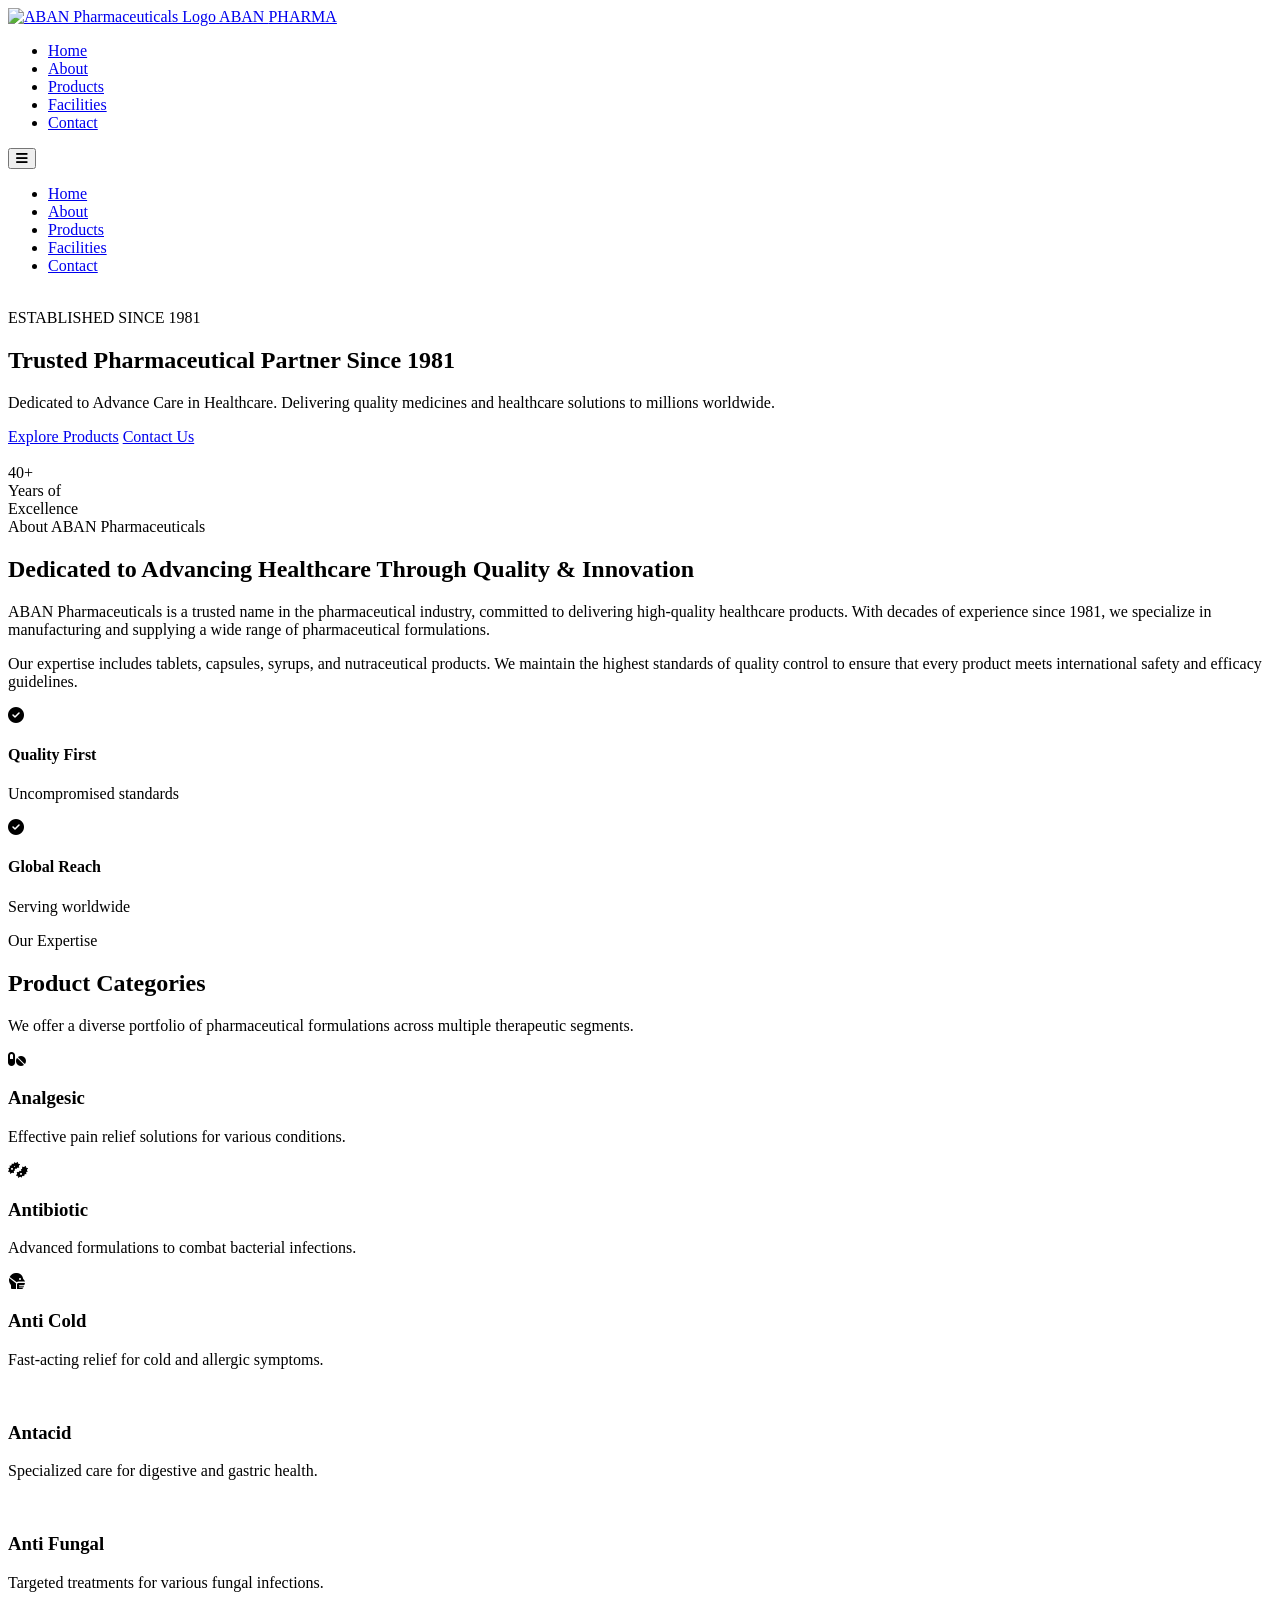
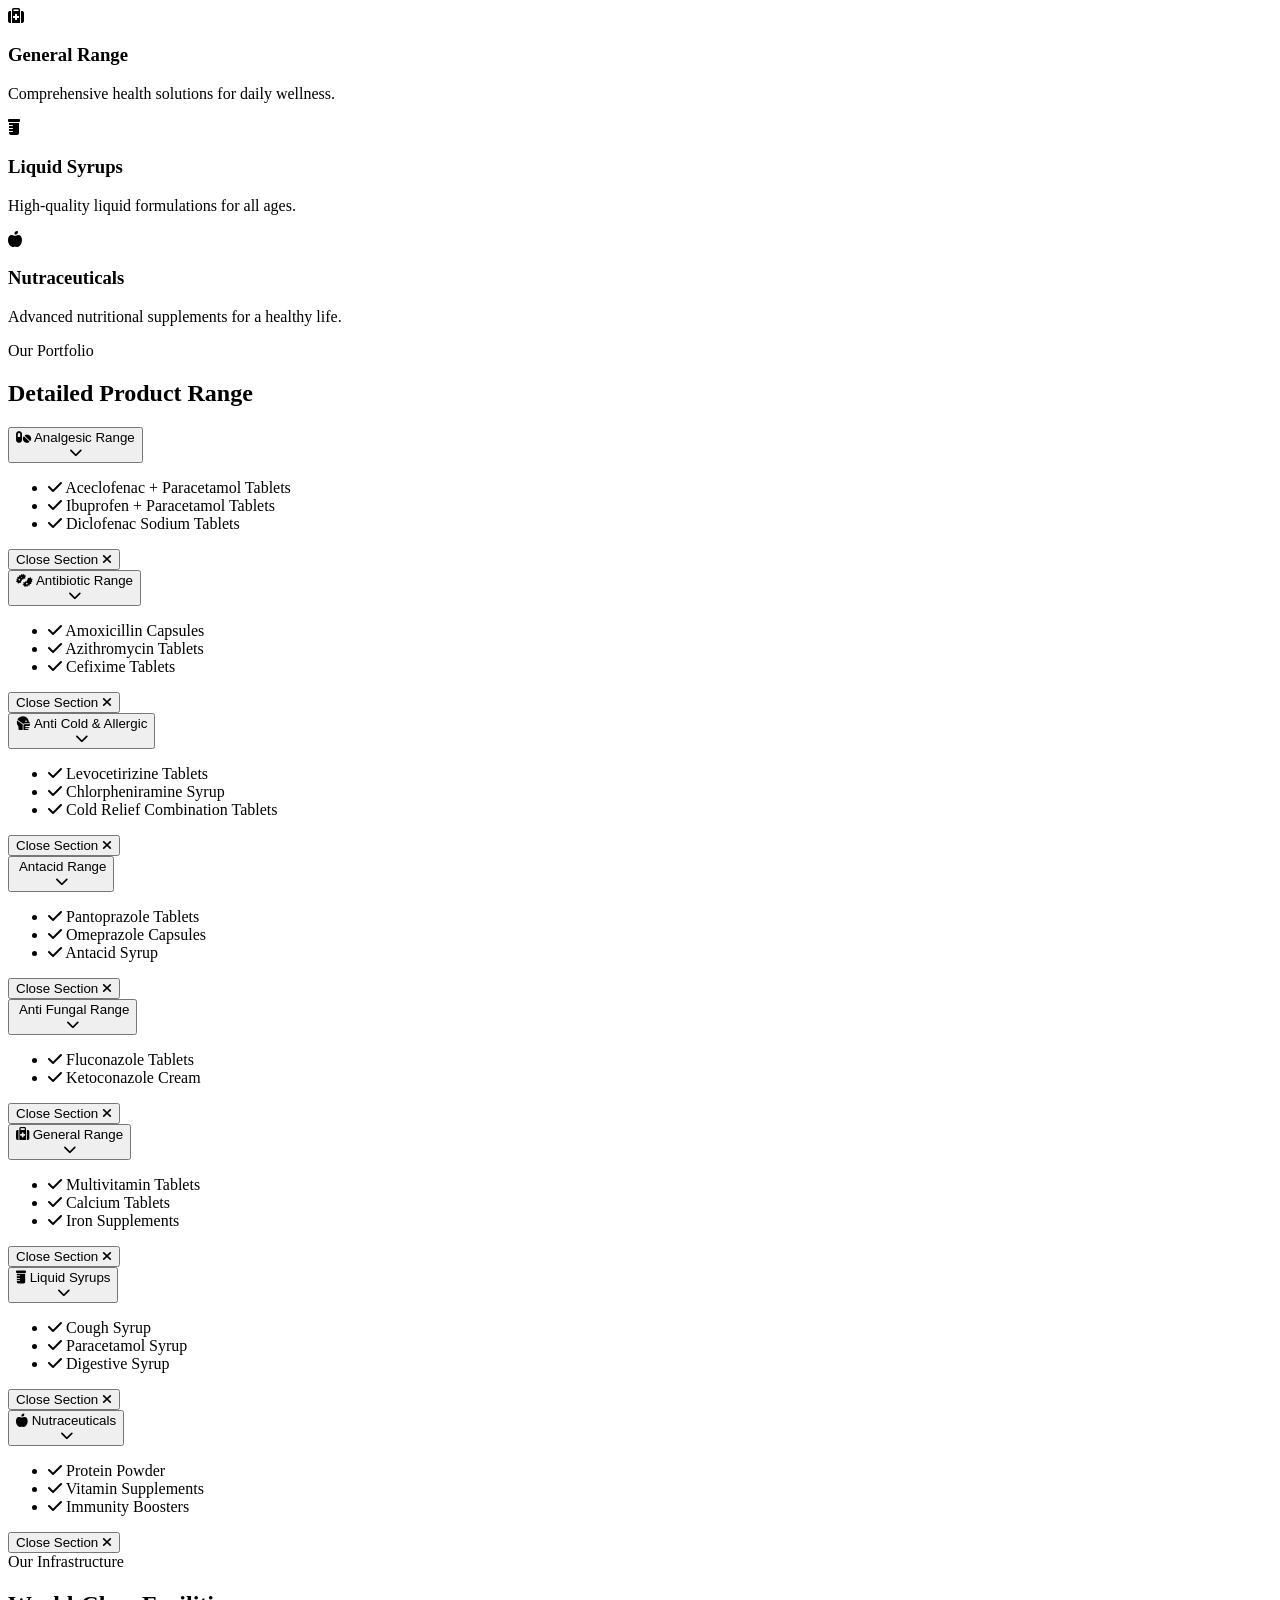
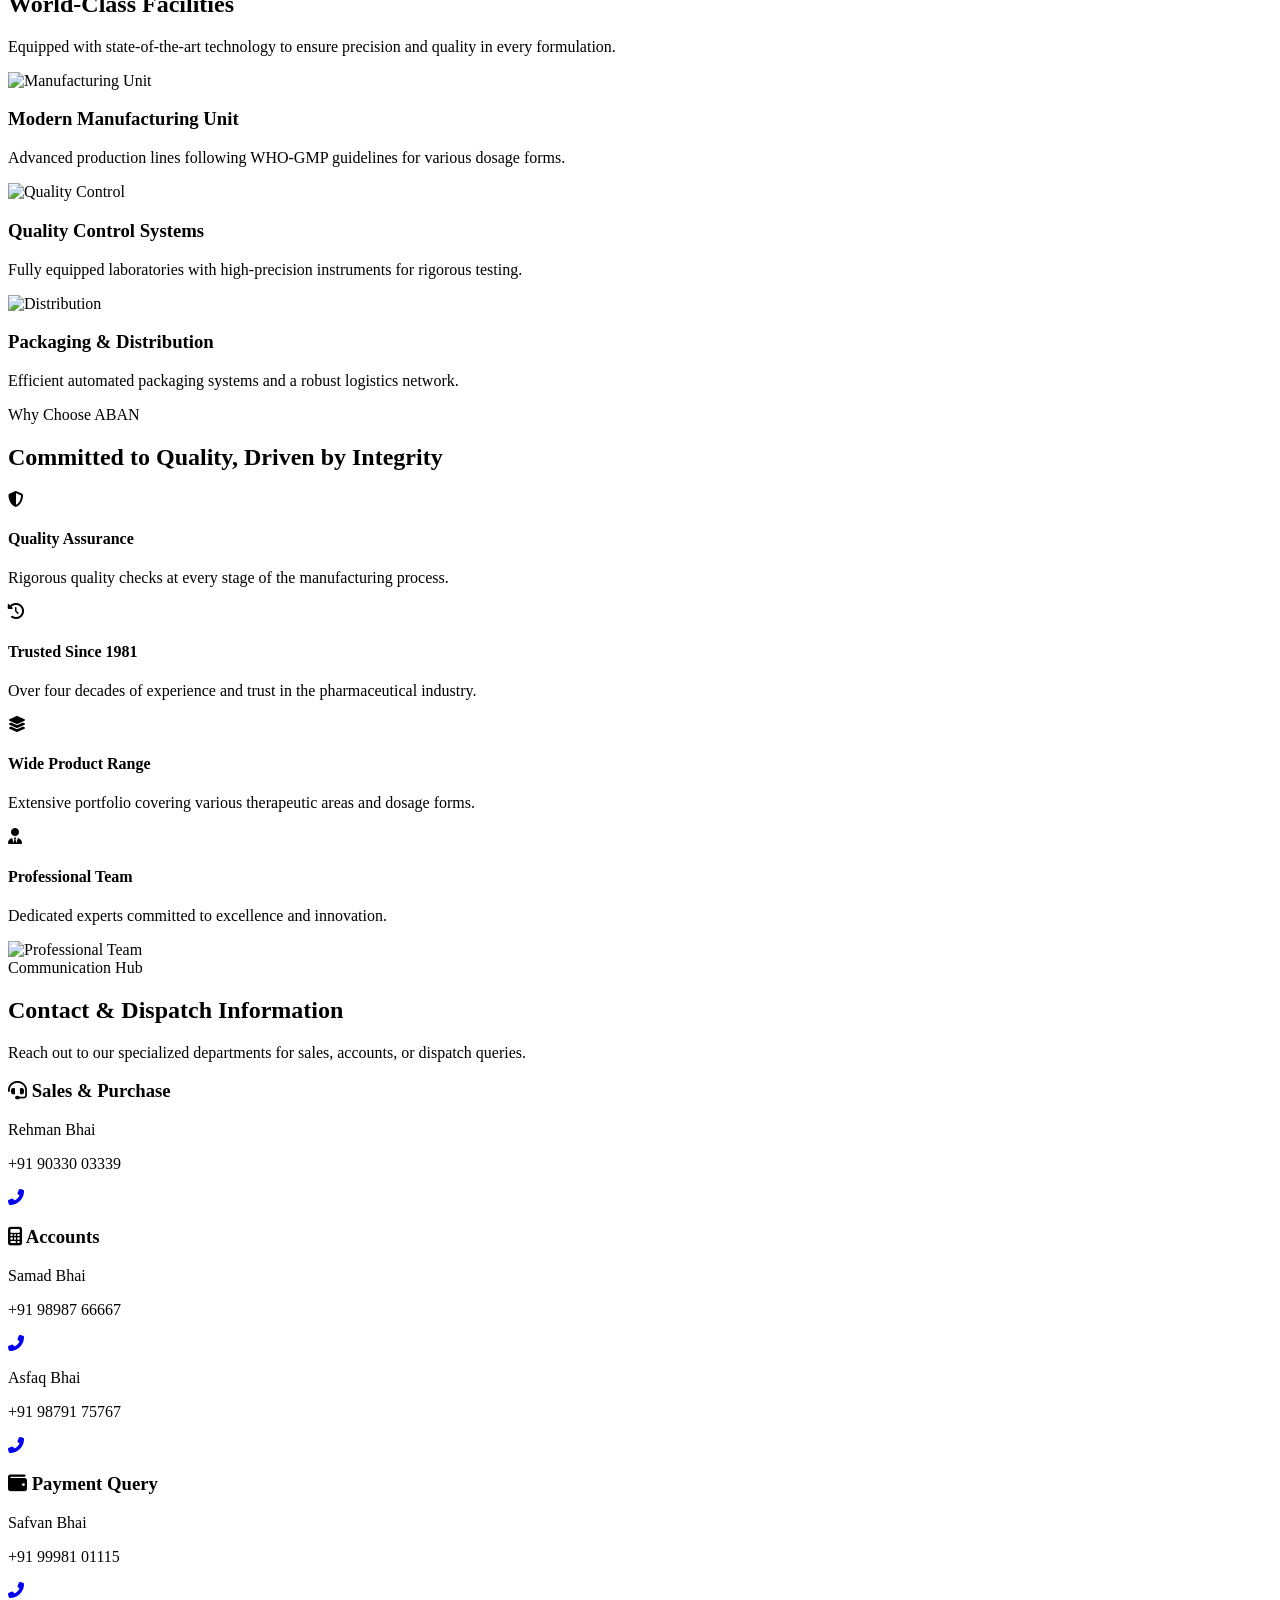
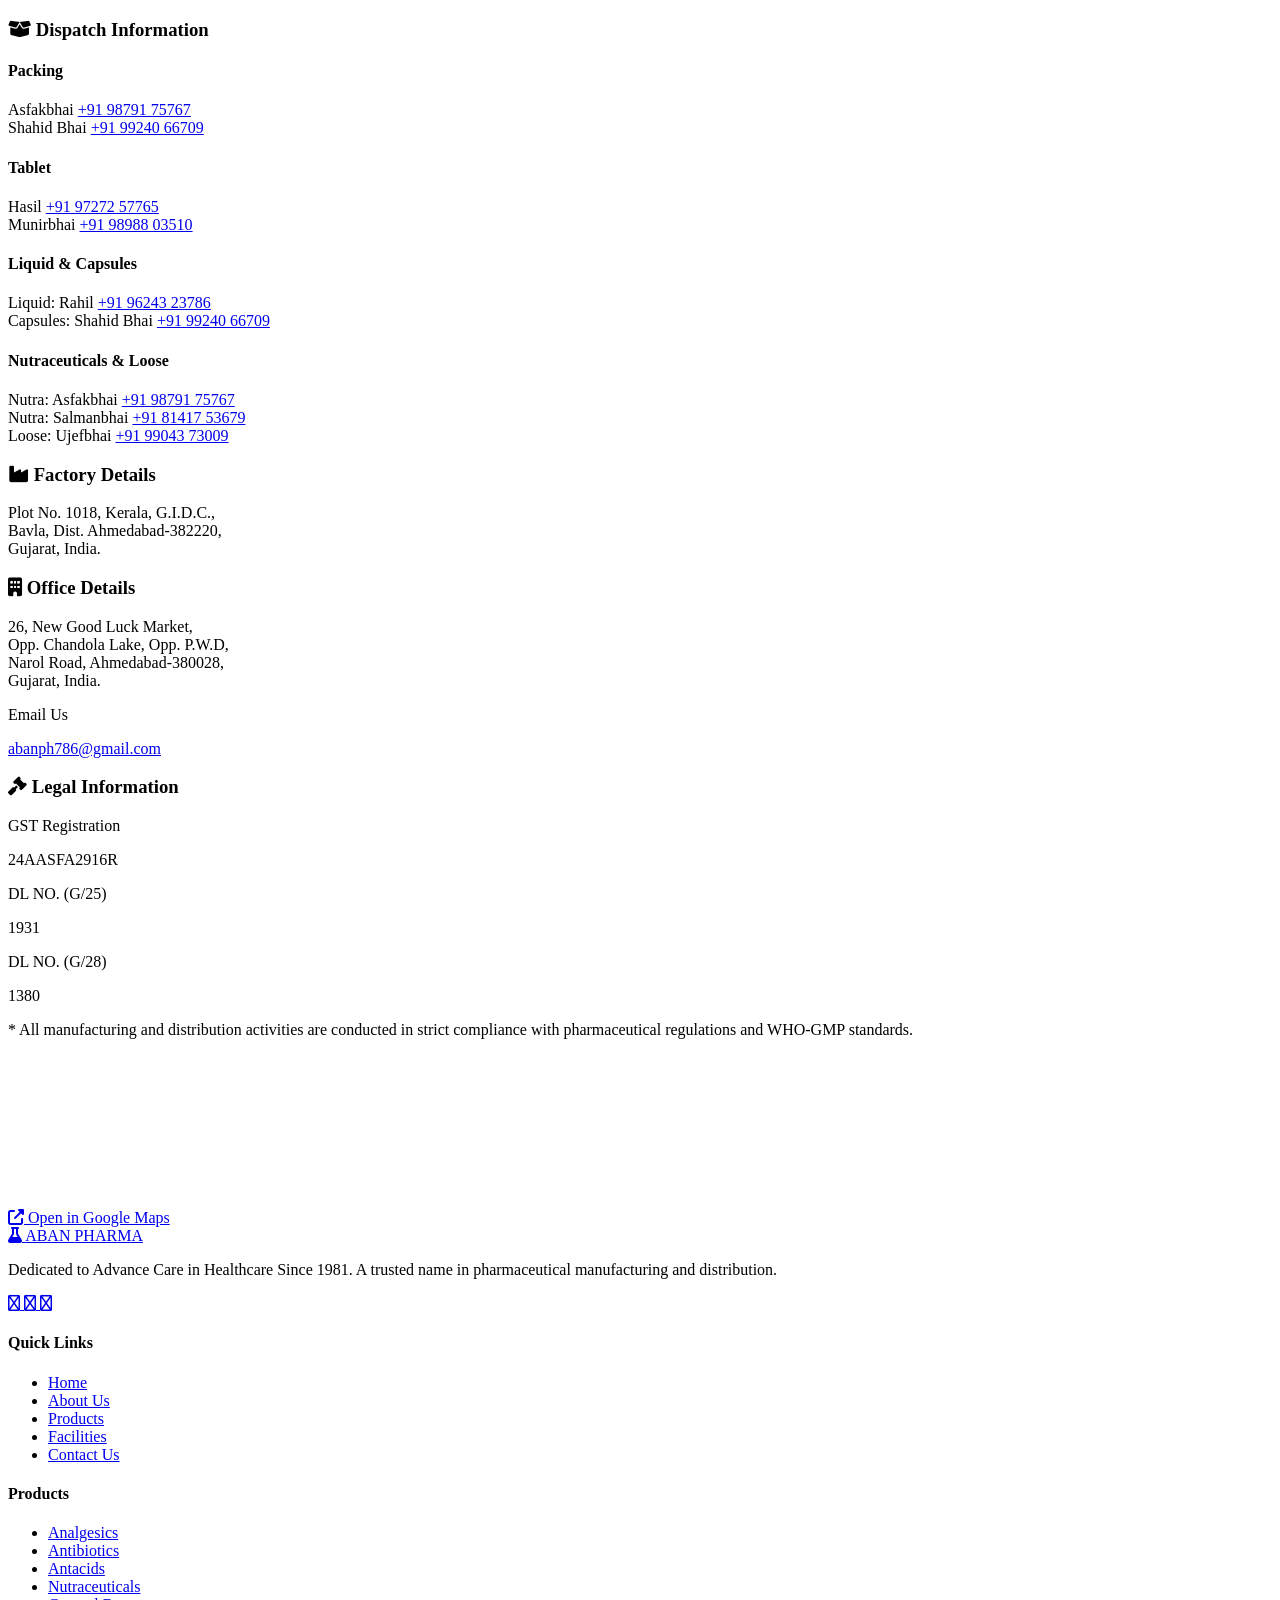
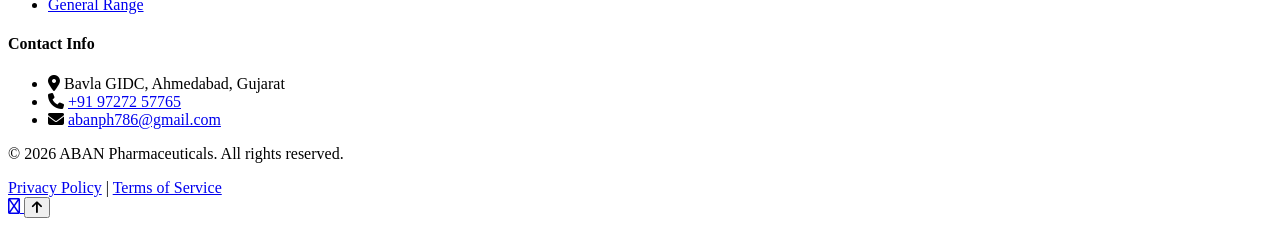
==== OneDrive/ドキュメント/Desktop/hasilweb/aban-pharma-website/index.html @ 1e100d0e "style: implement premium Amazon-style footer UI" ====
<!DOCTYPE html>
<html lang="en">
<head>
    <meta charset="UTF-8">
    <meta name="viewport" content="width=device-width, initial-scale=1.0">
    <title>ABAN Pharmaceuticals | Trusted Healthcare Partner Since 1981</title>

    <!-- Tailwind -->
    <script src="https://cdn.tailwindcss.com"></script>

    <!-- Google Fonts -->
    <link href="https://fonts.googleapis.com/css2?family=Inter:wght@300;400;500;600;700&family=Poppins:wght@300;400;500;600;700&display=swap" rel="stylesheet">

    <!-- ✅ FIXED Font Awesome (STRONG CDN) -->
    <link rel="stylesheet" href="https://cdn.jsdelivr.net/npm/@fortawesome/fontawesome-free@6.4.0/css/all.min.css">

    <!-- Custom CSS -->
    <link rel="stylesheet" href="css/style.css">

    <!-- ✅ FORCE ICON FIX -->
    <style>
        i {
            font-family: "Font Awesome 6 Free" !important;
            font-weight: 900;
        }
    </style>
</head>
<body class="bg-white text-darkText font-sans">

    <!-- NAVBAR -->
    <nav id="navbar" class="fixed top-0 left-0 w-full z-50 transition-all duration-300 py-4">
        <div class="container mx-auto px-4 md:px-6 lg:px-8 flex justify-between items-center">
            <a href="#" class="flex items-center space-x-3 group">
                <img src="images/image.png" alt="ABAN Pharmaceuticals Logo" class="h-12 w-auto logo-img logo-navbar-blend group-hover:scale-105 transition-transform duration-300">
                <span class="text-xl md:text-2xl font-bold font-heading text-primary group-hover:text-accent tracking-tight hidden sm:block transition-colors duration-300">ABAN <span class="text-accent group-hover:text-primary transition-colors duration-300">PHARMA</span></span>
            </a>

            <!-- Desktop Menu -->
            <ul class="hidden md:flex space-x-8 font-medium">
                <li><a href="#home" class="hover:text-primary transition-colors">Home</a></li>
                <li><a href="#about" class="hover:text-primary transition-colors">About</a></li>
                <li><a href="#products" class="hover:text-primary transition-colors">Products</a></li>
                <li><a href="#facilities" class="hover:text-primary transition-colors">Facilities</a></li>
                <li><a href="#contact" class="hover:text-primary transition-colors">Contact</a></li>
            </ul>

            <!-- Mobile Toggle -->
            <button id="menu-toggle" class="md:hidden text-2xl text-primary focus:outline-none">
                <i class="fas fa-bars"></i>
            </button>
        </div>

        <!-- Mobile Menu -->
        <div id="mobile-menu" class="hidden md:hidden absolute top-full left-0 w-full bg-white shadow-lg border-t border-gray-100 transition-all duration-300">
            <ul class="flex flex-col p-6 space-y-4 font-medium">
                <li><a href="#home" class="mobile-link block hover:text-primary">Home</a></li>
                <li><a href="#about" class="mobile-link block hover:text-primary">About</a></li>
                <li><a href="#products" class="mobile-link block hover:text-primary">Products</a></li>
                <li><a href="#facilities" class="mobile-link block hover:text-primary">Facilities</a></li>
                <li><a href="#contact" class="mobile-link block hover:text-primary">Contact</a></li>
            </ul>
        </div>
    </nav>

    <!-- HERO SECTION -->
    <section id="home" class="relative min-h-screen flex items-center pt-20 overflow-hidden bg-primary">
        <!-- Hero Background with Overlay -->
        <div class="absolute inset-0 z-0">
            <img src="https://images.pexels.com/photos/3938022/pexels-photo-3938022.jpeg?auto=compress&cs=tinysrgb&w=1600" alt="" aria-hidden="true" class="w-full h-full object-cover">
            <div class="absolute inset-0 bg-primary/80 mix-blend-multiply"></div>
        </div>
        
        <div class="container mx-auto px-4 md:px-6 lg:px-8 relative z-10 text-white">
            <div class="max-w-3xl animate-fade-in-up">
                <span class="inline-block px-4 py-1 rounded-full bg-accent/20 border border-accent/30 text-accent font-semibold text-sm mb-6 tracking-wide">ESTABLISHED SINCE 1981</span>
                <h1 class="text-4xl md:text-6xl lg:text-7xl font-bold font-heading mb-6 leading-tight">
                    Trusted Pharmaceutical Partner <span class="text-accent">Since 1981</span>
                </h1>
                <p class="text-lg md:text-xl text-white/90 mb-10 max-w-2xl leading-relaxed">
                    Dedicated to Advance Care in Healthcare. Delivering quality medicines and healthcare solutions to millions worldwide.
                </p>
                <div class="flex flex-col sm:flex-row gap-4">
                    <a href="#products" class="bg-accent hover:bg-orange-600 text-white px-8 py-4 rounded-xl font-bold text-center transition-all shadow-lg hover:-translate-y-1">Explore Products</a>
                    <a href="#contact" class="bg-white/10 hover:bg-white/20 backdrop-blur-md border border-white/30 text-white px-8 py-4 rounded-xl font-bold text-center transition-all">Contact Us</a>
                </div>
            </div>
        </div>

        <!-- Decorative elements -->
        <div class="absolute bottom-0 right-0 w-64 h-64 bg-accent/10 blur-3xl rounded-full -mr-32 -mb-32"></div>
    </section>

    <!-- ABOUT SECTION -->
    <section id="about" class="py-24 bg-white">
        <div class="container mx-auto px-4 md:px-6 lg:px-8">
            <div class="grid lg:grid-cols-2 gap-16 items-center">
                <div class="relative">
                    <div class="rounded-2xl overflow-hidden shadow-2xl relative z-10 bg-secondary/50">
                        <img src="https://images.pexels.com/photos/3184418/pexels-photo-3184418.jpeg?auto=compress&cs=tinysrgb&w=1000" alt="" aria-hidden="true" class="w-full h-auto min-h-[400px] object-cover">
                    </div>
                    <div class="absolute -bottom-6 -right-6 w-32 h-32 bg-secondary rounded-2xl -z-0"></div>
                    <div class="absolute -top-6 -left-6 w-48 h-48 bg-primary/5 rounded-2xl -z-0"></div>
                    
                    <div class="absolute bottom-8 left-8 bg-white p-6 rounded-xl shadow-xl z-20 hidden md:block border border-gray-100">
                        <div class="flex items-center space-x-4">
                            <div class="text-4xl font-bold text-primary">40+</div>
                            <div class="text-sm text-gray-500 font-medium leading-tight">Years of<br>Excellence</div>
                        </div>
                    </div>
                </div>
                
                <div class="space-y-6">
                    <span class="text-primary font-bold tracking-widest text-sm uppercase">About ABAN Pharmaceuticals</span>
                    <h2 class="text-3xl md:text-4xl font-bold font-heading text-darkText leading-tight">
                        Dedicated to Advancing Healthcare Through Quality & Innovation
                    </h2>
                    <p class="text-gray-600 leading-relaxed text-lg">
                        ABAN Pharmaceuticals is a trusted name in the pharmaceutical industry, committed to delivering high-quality healthcare products. With decades of experience since 1981, we specialize in manufacturing and supplying a wide range of pharmaceutical formulations.
                    </p>
                    <p class="text-gray-600 leading-relaxed text-lg">
                        Our expertise includes tablets, capsules, syrups, and nutraceutical products. We maintain the highest standards of quality control to ensure that every product meets international safety and efficacy guidelines.
                    </p>
                    
                    <div class="grid grid-cols-2 gap-6 pt-6">
                        <div class="flex items-start space-x-3">
                            <div class="text-primary mt-1"><i class="fas fa-check-circle"></i></div>
                            <div>
                                <h4 class="font-bold text-darkText">Quality First</h4>
                                <p class="text-sm text-gray-500">Uncompromised standards</p>
                            </div>
                        </div>
                        <div class="flex items-start space-x-3">
                            <div class="text-primary mt-1"><i class="fas fa-check-circle"></i></div>
                            <div>
                                <h4 class="font-bold text-darkText">Global Reach</h4>
                                <p class="text-sm text-gray-500">Serving worldwide</p>
                            </div>
                        </div>
                    </div>
                </div>
            </div>
        </div>
    </section>

    <!-- PRODUCT CATEGORIES SECTION -->
    <section id="products" class="py-24 bg-secondary/30">
        <div class="container mx-auto px-4 md:px-6 lg:px-8">
            <div class="text-center max-w-3xl mx-auto mb-16">
                <span class="text-primary font-bold tracking-widest text-sm uppercase">Our Expertise</span>
                <h2 class="text-3xl md:text-4xl font-bold font-heading text-darkText mt-3 mb-6">Product Categories</h2>
                <p class="text-gray-600">We offer a diverse portfolio of pharmaceutical formulations across multiple therapeutic segments.</p>
            </div>

            <div class="grid grid-cols-1 sm:grid-cols-2 lg:grid-cols-4 gap-8">
                <!-- Category Cards -->
                <div class="category-card group bg-white p-8 rounded-2xl shadow-soft hover:shadow-hover transition-all duration-300 border border-gray-100 text-center">
                    <div class="w-16 h-16 bg-secondary text-primary rounded-xl flex items-center justify-center text-2xl mb-6 mx-auto group-hover:bg-primary group-hover:text-white transition-all duration-300">
                        <i class="fas fa-pills"></i>
                    </div>
                    <h3 class="text-xl font-bold mb-3">Analgesic</h3>
                    <p class="text-gray-500 text-sm leading-relaxed">Effective pain relief solutions for various conditions.</p>
                </div>

                <div class="category-card group bg-white p-8 rounded-2xl shadow-soft hover:shadow-hover transition-all duration-300 border border-gray-100 text-center">
                    <div class="w-16 h-16 bg-secondary text-primary rounded-xl flex items-center justify-center text-2xl mb-6 mx-auto group-hover:bg-primary group-hover:text-white transition-all duration-300">
                        <i class="fas fa-bacteria"></i>
                    </div>
                    <h3 class="text-xl font-bold mb-3">Antibiotic</h3>
                    <p class="text-gray-500 text-sm leading-relaxed">Advanced formulations to combat bacterial infections.</p>
                </div>

                <div class="category-card group bg-white p-8 rounded-2xl shadow-soft hover:shadow-hover transition-all duration-300 border border-gray-100 text-center">
                    <div class="w-16 h-16 bg-secondary text-primary rounded-xl flex items-center justify-center text-2xl mb-6 mx-auto group-hover:bg-primary group-hover:text-white transition-all duration-300">
                        <i class="fas fa-head-side-mask"></i>
                    </div>
                    <h3 class="text-xl font-bold mb-3">Anti Cold</h3>
                    <p class="text-gray-500 text-sm leading-relaxed">Fast-acting relief for cold and allergic symptoms.</p>
                </div>

                <div class="category-card group bg-white p-8 rounded-2xl shadow-soft hover:shadow-hover transition-all duration-300 border border-gray-100 text-center">
                    <div class="w-16 h-16 bg-secondary text-primary rounded-xl flex items-center justify-center text-2xl mb-6 mx-auto group-hover:bg-primary group-hover:text-white transition-all duration-300">
                        <i class="fas fa-stomach"></i>
                    </div>
                    <h3 class="text-xl font-bold mb-3">Antacid</h3>
                    <p class="text-gray-500 text-sm leading-relaxed">Specialized care for digestive and gastric health.</p>
                </div>

                <div class="category-card group bg-white p-8 rounded-2xl shadow-soft hover:shadow-hover transition-all duration-300 border border-gray-100 text-center">
                    <div class="w-16 h-16 bg-secondary text-primary rounded-xl flex items-center justify-center text-2xl mb-6 mx-auto group-hover:bg-primary group-hover:text-white transition-all duration-300">
                        <i class="fas fa-microbe"></i>
                    </div>
                    <h3 class="text-xl font-bold mb-3">Anti Fungal</h3>
                    <p class="text-gray-500 text-sm leading-relaxed">Targeted treatments for various fungal infections.</p>
                </div>

                <div class="category-card group bg-white p-8 rounded-2xl shadow-soft hover:shadow-hover transition-all duration-300 border border-gray-100 text-center">
                    <div class="w-16 h-16 bg-secondary text-primary rounded-xl flex items-center justify-center text-2xl mb-6 mx-auto group-hover:bg-primary group-hover:text-white transition-all duration-300">
                        <i class="fas fa-medkit"></i>
                    </div>
                    <h3 class="text-xl font-bold mb-3">General Range</h3>
                    <p class="text-gray-500 text-sm leading-relaxed">Comprehensive health solutions for daily wellness.</p>
                </div>

                <div class="category-card group bg-white p-8 rounded-2xl shadow-soft hover:shadow-hover transition-all duration-300 border border-gray-100 text-center">
                    <div class="w-16 h-16 bg-secondary text-primary rounded-xl flex items-center justify-center text-2xl mb-6 mx-auto group-hover:bg-primary group-hover:text-white transition-all duration-300">
                        <i class="fas fa-prescription-bottle"></i>
                    </div>
                    <h3 class="text-xl font-bold mb-3">Liquid Syrups</h3>
                    <p class="text-gray-500 text-sm leading-relaxed">High-quality liquid formulations for all ages.</p>
                </div>

                <div class="category-card group bg-white p-8 rounded-2xl shadow-soft hover:shadow-hover transition-all duration-300 border border-gray-100 text-center">
                    <div class="w-16 h-16 bg-secondary text-primary rounded-xl flex items-center justify-center text-2xl mb-6 mx-auto group-hover:bg-primary group-hover:text-white transition-all duration-300">
                        <i class="fas fa-apple-whole"></i>
                    </div>
                    <h3 class="text-xl font-bold mb-3">Nutraceuticals</h3>
                    <p class="text-gray-500 text-sm leading-relaxed">Advanced nutritional supplements for a healthy life.</p>
                </div>
            </div>
        </div>
    </section>

    <!-- DETAILED PRODUCTS SECTION -->
    <section class="py-24 bg-white">
        <div class="container mx-auto px-4 md:px-6 lg:px-8">
            <div class="text-center max-w-3xl mx-auto mb-16">
                <span class="text-primary font-bold tracking-widest text-sm uppercase">Our Portfolio</span>
                <h2 class="text-3xl md:text-4xl font-bold font-heading text-darkText mt-3 mb-6">Detailed Product Range</h2>
            </div>

            <div class="max-w-4xl mx-auto">
                <div class="space-y-4">
                    <!-- Accordion Item 1 -->
                    <div class="accordion-item border border-gray-100 rounded-2xl overflow-hidden shadow-soft">
                        <button class="accordion-header w-full flex items-center justify-between p-6 text-left bg-white hover:bg-secondary/20 transition-all focus:outline-none">
                            <div class="flex items-center space-x-4">
                                <span class="w-10 h-10 bg-primary/10 text-primary rounded-lg flex items-center justify-center"><i class="fas fa-pills"></i></span>
                                <span class="text-lg font-bold">Analgesic Range</span>
                            </div>
                            <i class="fas fa-chevron-down text-gray-400 transition-transform duration-300"></i>
                        </button>
                        <div class="accordion-content p-6 bg-gray-50 border-t border-gray-100">
                            <ul class="grid md:grid-cols-2 gap-4">
                                <li class="flex items-center space-x-3 p-3 bg-white rounded-xl shadow-sm"><i class="fas fa-check text-accent"></i> <span>Aceclofenac + Paracetamol Tablets</span></li>
                                <li class="flex items-center space-x-3 p-3 bg-white rounded-xl shadow-sm"><i class="fas fa-check text-accent"></i> <span>Ibuprofen + Paracetamol Tablets</span></li>
                                <li class="flex items-center space-x-3 p-3 bg-white rounded-xl shadow-sm"><i class="fas fa-check text-accent"></i> <span>Diclofenac Sodium Tablets</span></li>
                            </ul>
                            <div class="flex justify-end mt-6">
                                <button class="accordion-close text-xs font-bold uppercase tracking-widest text-primary hover:text-accent flex items-center transition-colors">
                                    Close Section <i class="fas fa-times ml-2"></i>
                                </button>
                            </div>
                        </div>
                    </div>

                    <!-- Accordion Item 2 -->
                    <div class="accordion-item border border-gray-100 rounded-2xl overflow-hidden shadow-soft">
                        <button class="accordion-header w-full flex items-center justify-between p-6 text-left bg-white hover:bg-secondary/20 transition-all focus:outline-none">
                            <div class="flex items-center space-x-4">
                                <span class="w-10 h-10 bg-primary/10 text-primary rounded-lg flex items-center justify-center"><i class="fas fa-bacteria"></i></span>
                                <span class="text-lg font-bold">Antibiotic Range</span>
                            </div>
                            <i class="fas fa-chevron-down text-gray-400 transition-transform duration-300"></i>
                        </button>
                        <div class="accordion-content p-6 bg-gray-50 border-t border-gray-100">
                            <ul class="grid md:grid-cols-2 gap-4">
                                <li class="flex items-center space-x-3 p-3 bg-white rounded-xl shadow-sm"><i class="fas fa-check text-accent"></i> <span>Amoxicillin Capsules</span></li>
                                <li class="flex items-center space-x-3 p-3 bg-white rounded-xl shadow-sm"><i class="fas fa-check text-accent"></i> <span>Azithromycin Tablets</span></li>
                                <li class="flex items-center space-x-3 p-3 bg-white rounded-xl shadow-sm"><i class="fas fa-check text-accent"></i> <span>Cefixime Tablets</span></li>
                            </ul>
                            <div class="flex justify-end mt-6">
                                <button class="accordion-close text-xs font-bold uppercase tracking-widest text-primary hover:text-accent flex items-center transition-colors">
                                    Close Section <i class="fas fa-times ml-2"></i>
                                </button>
                            </div>
                        </div>
                    </div>

                    <!-- Accordion Item 3 -->
                    <div class="accordion-item border border-gray-100 rounded-2xl overflow-hidden shadow-soft">
                        <button class="accordion-header w-full flex items-center justify-between p-6 text-left bg-white hover:bg-secondary/20 transition-all focus:outline-none">
                            <div class="flex items-center space-x-4">
                                <span class="w-10 h-10 bg-primary/10 text-primary rounded-lg flex items-center justify-center"><i class="fas fa-head-side-mask"></i></span>
                                <span class="text-lg font-bold">Anti Cold & Allergic</span>
                            </div>
                            <i class="fas fa-chevron-down text-gray-400 transition-transform duration-300"></i>
                        </button>
                        <div class="accordion-content p-6 bg-gray-50 border-t border-gray-100">
                            <ul class="grid md:grid-cols-2 gap-4">
                                <li class="flex items-center space-x-3 p-3 bg-white rounded-xl shadow-sm"><i class="fas fa-check text-accent"></i> <span>Levocetirizine Tablets</span></li>
                                <li class="flex items-center space-x-3 p-3 bg-white rounded-xl shadow-sm"><i class="fas fa-check text-accent"></i> <span>Chlorpheniramine Syrup</span></li>
                                <li class="flex items-center space-x-3 p-3 bg-white rounded-xl shadow-sm"><i class="fas fa-check text-accent"></i> <span>Cold Relief Combination Tablets</span></li>
                            </ul>
                            <div class="flex justify-end mt-6">
                                <button class="accordion-close text-xs font-bold uppercase tracking-widest text-primary hover:text-accent flex items-center transition-colors">
                                    Close Section <i class="fas fa-times ml-2"></i>
                                </button>
                            </div>
                        </div>
                    </div>

                    <!-- Accordion Item 4 -->
                    <div class="accordion-item border border-gray-100 rounded-2xl overflow-hidden shadow-soft">
                        <button class="accordion-header w-full flex items-center justify-between p-6 text-left bg-white hover:bg-secondary/20 transition-all focus:outline-none">
                            <div class="flex items-center space-x-4">
                                <span class="w-10 h-10 bg-primary/10 text-primary rounded-lg flex items-center justify-center"><i class="fas fa-stomach"></i></span>
                                <span class="text-lg font-bold">Antacid Range</span>
                            </div>
                            <i class="fas fa-chevron-down text-gray-400 transition-transform duration-300"></i>
                        </button>
                        <div class="accordion-content p-6 bg-gray-50 border-t border-gray-100">
                            <ul class="grid md:grid-cols-2 gap-4">
                                <li class="flex items-center space-x-3 p-3 bg-white rounded-xl shadow-sm"><i class="fas fa-check text-accent"></i> <span>Pantoprazole Tablets</span></li>
                                <li class="flex items-center space-x-3 p-3 bg-white rounded-xl shadow-sm"><i class="fas fa-check text-accent"></i> <span>Omeprazole Capsules</span></li>
                                <li class="flex items-center space-x-3 p-3 bg-white rounded-xl shadow-sm"><i class="fas fa-check text-accent"></i> <span>Antacid Syrup</span></li>
                            </ul>
                            <div class="flex justify-end mt-6">
                                <button class="accordion-close text-xs font-bold uppercase tracking-widest text-primary hover:text-accent flex items-center transition-colors">
                                    Close Section <i class="fas fa-times ml-2"></i>
                                </button>
                            </div>
                        </div>
                    </div>

                    <!-- Accordion Item 5 -->
                    <div class="accordion-item border border-gray-100 rounded-2xl overflow-hidden shadow-soft">
                        <button class="accordion-header w-full flex items-center justify-between p-6 text-left bg-white hover:bg-secondary/20 transition-all focus:outline-none">
                            <div class="flex items-center space-x-4">
                                <span class="w-10 h-10 bg-primary/10 text-primary rounded-lg flex items-center justify-center"><i class="fas fa-microbe"></i></span>
                                <span class="text-lg font-bold">Anti Fungal Range</span>
                            </div>
                            <i class="fas fa-chevron-down text-gray-400 transition-transform duration-300"></i>
                        </button>
                        <div class="accordion-content p-6 bg-gray-50 border-t border-gray-100">
                            <ul class="grid md:grid-cols-2 gap-4">
                                <li class="flex items-center space-x-3 p-3 bg-white rounded-xl shadow-sm"><i class="fas fa-check text-accent"></i> <span>Fluconazole Tablets</span></li>
                                <li class="flex items-center space-x-3 p-3 bg-white rounded-xl shadow-sm"><i class="fas fa-check text-accent"></i> <span>Ketoconazole Cream</span></li>
                            </ul>
                            <div class="flex justify-end mt-6">
                                <button class="accordion-close text-xs font-bold uppercase tracking-widest text-primary hover:text-accent flex items-center transition-colors">
                                    Close Section <i class="fas fa-times ml-2"></i>
                                </button>
                            </div>
                        </div>
                    </div>

                    <!-- Accordion Item 6 -->
                    <div class="accordion-item border border-gray-100 rounded-2xl overflow-hidden shadow-soft">
                        <button class="accordion-header w-full flex items-center justify-between p-6 text-left bg-white hover:bg-secondary/20 transition-all focus:outline-none">
                            <div class="flex items-center space-x-4">
                                <span class="w-10 h-10 bg-primary/10 text-primary rounded-lg flex items-center justify-center"><i class="fas fa-medkit"></i></span>
                                <span class="text-lg font-bold">General Range</span>
                            </div>
                            <i class="fas fa-chevron-down text-gray-400 transition-transform duration-300"></i>
                        </button>
                        <div class="accordion-content p-6 bg-gray-50 border-t border-gray-100">
                            <ul class="grid md:grid-cols-2 gap-4">
                                <li class="flex items-center space-x-3 p-3 bg-white rounded-xl shadow-sm"><i class="fas fa-check text-accent"></i> <span>Multivitamin Tablets</span></li>
                                <li class="flex items-center space-x-3 p-3 bg-white rounded-xl shadow-sm"><i class="fas fa-check text-accent"></i> <span>Calcium Tablets</span></li>
                                <li class="flex items-center space-x-3 p-3 bg-white rounded-xl shadow-sm"><i class="fas fa-check text-accent"></i> <span>Iron Supplements</span></li>
                            </ul>
                            <div class="flex justify-end mt-6">
                                <button class="accordion-close text-xs font-bold uppercase tracking-widest text-primary hover:text-accent flex items-center transition-colors">
                                    Close Section <i class="fas fa-times ml-2"></i>
                                </button>
                            </div>
                        </div>
                    </div>

                    <!-- Accordion Item 7 -->
                    <div class="accordion-item border border-gray-100 rounded-2xl overflow-hidden shadow-soft">
                        <button class="accordion-header w-full flex items-center justify-between p-6 text-left bg-white hover:bg-secondary/20 transition-all focus:outline-none">
                            <div class="flex items-center space-x-4">
                                <span class="w-10 h-10 bg-primary/10 text-primary rounded-lg flex items-center justify-center"><i class="fas fa-prescription-bottle"></i></span>
                                <span class="text-lg font-bold">Liquid Syrups</span>
                            </div>
                            <i class="fas fa-chevron-down text-gray-400 transition-transform duration-300"></i>
                        </button>
                        <div class="accordion-content p-6 bg-gray-50 border-t border-gray-100">
                            <ul class="grid md:grid-cols-2 gap-4">
                                <li class="flex items-center space-x-3 p-3 bg-white rounded-xl shadow-sm"><i class="fas fa-check text-accent"></i> <span>Cough Syrup</span></li>
                                <li class="flex items-center space-x-3 p-3 bg-white rounded-xl shadow-sm"><i class="fas fa-check text-accent"></i> <span>Paracetamol Syrup</span></li>
                                <li class="flex items-center space-x-3 p-3 bg-white rounded-xl shadow-sm"><i class="fas fa-check text-accent"></i> <span>Digestive Syrup</span></li>
                            </ul>
                            <div class="flex justify-end mt-6">
                                <button class="accordion-close text-xs font-bold uppercase tracking-widest text-primary hover:text-accent flex items-center transition-colors">
                                    Close Section <i class="fas fa-times ml-2"></i>
                                </button>
                            </div>
                        </div>
                    </div>

                    <!-- Accordion Item 8 -->
                    <div class="accordion-item border border-gray-100 rounded-2xl overflow-hidden shadow-soft">
                        <button class="accordion-header w-full flex items-center justify-between p-6 text-left bg-white hover:bg-secondary/20 transition-all focus:outline-none">
                            <div class="flex items-center space-x-4">
                                <span class="w-10 h-10 bg-primary/10 text-primary rounded-lg flex items-center justify-center"><i class="fas fa-apple-whole"></i></span>
                                <span class="text-lg font-bold">Nutraceuticals</span>
                            </div>
                            <i class="fas fa-chevron-down text-gray-400 transition-transform duration-300"></i>
                        </button>
                        <div class="accordion-content p-6 bg-gray-50 border-t border-gray-100">
                            <ul class="grid md:grid-cols-2 gap-4">
                                <li class="flex items-center space-x-3 p-3 bg-white rounded-xl shadow-sm"><i class="fas fa-check text-accent"></i> <span>Protein Powder</span></li>
                                <li class="flex items-center space-x-3 p-3 bg-white rounded-xl shadow-sm"><i class="fas fa-check text-accent"></i> <span>Vitamin Supplements</span></li>
                                <li class="flex items-center space-x-3 p-3 bg-white rounded-xl shadow-sm"><i class="fas fa-check text-accent"></i> <span>Immunity Boosters</span></li>
                            </ul>
                            <div class="flex justify-end mt-6">
                                <button class="accordion-close text-xs font-bold uppercase tracking-widest text-primary hover:text-accent flex items-center transition-colors">
                                    Close Section <i class="fas fa-times ml-2"></i>
                                </button>
                            </div>
                        </div>
                    </div>
                </div>
            </div>
        </div>
    </section>

    <!-- FACILITIES SECTION -->
    <section id="facilities" class="py-24 bg-secondary/30">
        <div class="container mx-auto px-4 md:px-6 lg:px-8">
            <div class="text-center max-w-3xl mx-auto mb-16">
                <span class="text-primary font-bold tracking-widest text-sm uppercase">Our Infrastructure</span>
                <h2 class="text-3xl md:text-4xl font-bold font-heading text-darkText mt-3 mb-6">World-Class Facilities</h2>
                <p class="text-gray-600">Equipped with state-of-the-art technology to ensure precision and quality in every formulation.</p>
            </div>

            <div class="grid md:grid-cols-3 gap-8">
                <div class="facility-card group bg-white rounded-2xl overflow-hidden shadow-soft hover:shadow-hover transition-all border border-gray-100">
                    <div class="h-56 overflow-hidden">
                        <img src="https://images.unsplash.com/photo-1581091226825-a6a2a5aee158?auto=format&fit=crop&q=80&w=800" alt="Manufacturing Unit" class="w-full h-full object-cover group-hover:scale-110 transition-transform duration-500">
                    </div>
                    <div class="p-8">
                        <h3 class="text-xl font-bold mb-3">Modern Manufacturing Unit</h3>
                        <p class="text-gray-500 text-sm leading-relaxed">Advanced production lines following WHO-GMP guidelines for various dosage forms.</p>
                    </div>
                </div>

                <div class="facility-card group bg-white rounded-2xl overflow-hidden shadow-soft hover:shadow-hover transition-all border border-gray-100">
                    <div class="h-56 overflow-hidden">
                        <img src="https://images.unsplash.com/photo-1532187875605-18382124bf60?auto=format&fit=crop&q=80&w=800" alt="Quality Control" class="w-full h-full object-cover group-hover:scale-110 transition-transform duration-500">
                    </div>
                    <div class="p-8">
                        <h3 class="text-xl font-bold mb-3">Quality Control Systems</h3>
                        <p class="text-gray-500 text-sm leading-relaxed">Fully equipped laboratories with high-precision instruments for rigorous testing.</p>
                    </div>
                </div>

                <div class="facility-card group bg-white rounded-2xl overflow-hidden shadow-soft hover:shadow-hover transition-all border border-gray-100">
                    <div class="h-56 overflow-hidden">
                        <img src="https://images.unsplash.com/photo-1586528116311-ad8dd3c8310d?auto=format&fit=crop&q=80&w=800" alt="Distribution" class="w-full h-full object-cover group-hover:scale-110 transition-transform duration-500">
                    </div>
                    <div class="p-8">
                        <h3 class="text-xl font-bold mb-3">Packaging & Distribution</h3>
                        <p class="text-gray-500 text-sm leading-relaxed">Efficient automated packaging systems and a robust logistics network.</p>
                    </div>
                </div>
            </div>
        </div>
    </section>

    <!-- WHY CHOOSE US -->
    <section class="py-24 bg-primary text-white overflow-hidden relative">
        <div class="absolute top-0 right-0 w-96 h-96 bg-accent/10 blur-3xl rounded-full -mr-48 -mt-48"></div>
        <div class="absolute bottom-0 left-0 w-96 h-96 bg-white/5 blur-3xl rounded-full -ml-48 -mb-48"></div>
        
        <div class="container mx-auto px-4 md:px-6 lg:px-8 relative z-10">
            <div class="grid lg:grid-cols-2 gap-16 items-center">
                <div>
                    <span class="text-accent font-bold tracking-widest text-sm uppercase">Why Choose ABAN</span>
                    <h2 class="text-3xl md:text-4xl font-bold font-heading mt-3 mb-8">Committed to Quality, Driven by Integrity</h2>
                    
                    <div class="space-y-8">
                        <div class="flex items-start space-x-5">
                            <div class="w-14 h-14 bg-white/10 backdrop-blur-md rounded-xl flex items-center justify-center text-accent text-xl flex-shrink-0">
                                <i class="fas fa-shield-alt"></i>
                            </div>
                            <div>
                                <h4 class="text-xl font-bold mb-2">Quality Assurance</h4>
                                <p class="text-white/70">Rigorous quality checks at every stage of the manufacturing process.</p>
                            </div>
                        </div>

                        <div class="flex items-start space-x-5">
                            <div class="w-14 h-14 bg-white/10 backdrop-blur-md rounded-xl flex items-center justify-center text-accent text-xl flex-shrink-0">
                                <i class="fas fa-history"></i>
                            </div>
                            <div>
                                <h4 class="text-xl font-bold mb-2">Trusted Since 1981</h4>
                                <p class="text-white/70">Over four decades of experience and trust in the pharmaceutical industry.</p>
                            </div>
                        </div>

                        <div class="flex items-start space-x-5">
                            <div class="w-14 h-14 bg-white/10 backdrop-blur-md rounded-xl flex items-center justify-center text-accent text-xl flex-shrink-0">
                                <i class="fas fa-layer-group"></i>
                            </div>
                            <div>
                                <h4 class="text-xl font-bold mb-2">Wide Product Range</h4>
                                <p class="text-white/70">Extensive portfolio covering various therapeutic areas and dosage forms.</p>
                            </div>
                        </div>

                        <div class="flex items-start space-x-5">
                            <div class="w-14 h-14 bg-white/10 backdrop-blur-md rounded-xl flex items-center justify-center text-accent text-xl flex-shrink-0">
                                <i class="fas fa-user-tie"></i>
                            </div>
                            <div>
                                <h4 class="text-xl font-bold mb-2">Professional Team</h4>
                                <p class="text-white/70">Dedicated experts committed to excellence and innovation.</p>
                            </div>
                        </div>
                    </div>
                </div>
                <div class="relative hidden lg:block">
                    <img src="https://images.unsplash.com/photo-1576086213369-97a306d36557?auto=format&fit=crop&q=80&w=1000" alt="Professional Team" class="rounded-2xl shadow-2xl">
                </div>
            </div>
        </div>
    </section>

    <!-- DISPATCH & CONTACT SECTION -->
    <section id="contact" class="py-24 bg-white">
        <div class="container mx-auto px-4 md:px-6 lg:px-8">
            <div class="text-center max-w-3xl mx-auto mb-16">
                <span class="text-primary font-bold tracking-widest text-sm uppercase">Communication Hub</span>
                <h2 class="text-3xl md:text-4xl font-bold font-heading text-darkText mt-3 mb-6">Contact & Dispatch Information</h2>
                <p class="text-gray-600">Reach out to our specialized departments for sales, accounts, or dispatch queries.</p>
            </div>

            <div class="grid lg:grid-cols-3 gap-8 mb-16">
                <!-- Primary Contacts -->
                <div class="bg-secondary/20 p-8 rounded-2xl border border-secondary/50">
                    <h3 class="text-xl font-bold mb-6 flex items-center text-primary">
                        <i class="fas fa-headset mr-3"></i> Sales & Purchase
                    </h3>
                    <div class="space-y-4">
                        <div class="flex justify-between items-center border-b border-gray-100 pb-3">
                            <div>
                                <p class="text-sm text-gray-500 uppercase font-semibold">Rehman Bhai</p>
                                <p class="font-bold">+91 90330 03339</p>
                            </div>
                            <a href="tel:+919033003339" class="w-10 h-10 bg-primary text-white rounded-full flex items-center justify-center hover:bg-accent transition-all shadow-sm"><i class="fas fa-phone-alt text-sm"></i></a>
                        </div>
                    </div>

                    <h3 class="text-xl font-bold mt-10 mb-6 flex items-center text-primary">
                        <i class="fas fa-calculator mr-3"></i> Accounts
                    </h3>
                    <div class="space-y-4">
                        <div class="flex justify-between items-center border-b border-gray-100 pb-3">
                            <div>
                                <p class="text-sm text-gray-500 uppercase font-semibold">Samad Bhai</p>
                                <p class="font-bold">+91 98987 66667</p>
                            </div>
                            <a href="tel:+919898766667" class="w-10 h-10 bg-primary text-white rounded-full flex items-center justify-center hover:bg-accent transition-all shadow-sm"><i class="fas fa-phone-alt text-sm"></i></a>
                        </div>
                        <div class="flex justify-between items-center border-b border-gray-100 pb-3">
                            <div>
                                <p class="text-sm text-gray-500 uppercase font-semibold">Asfaq Bhai</p>
                                <p class="font-bold">+91 98791 75767</p>
                            </div>
                            <a href="tel:+919879175767" class="w-10 h-10 bg-primary text-white rounded-full flex items-center justify-center hover:bg-accent transition-all shadow-sm"><i class="fas fa-phone-alt text-sm"></i></a>
                        </div>
                    </div>

                    <h3 class="text-xl font-bold mt-10 mb-6 flex items-center text-primary">
                        <i class="fas fa-wallet mr-3"></i> Payment Query
                    </h3>
                    <div class="space-y-4">
                        <div class="flex justify-between items-center border-b border-gray-100 pb-3">
                            <div>
                                <p class="text-sm text-gray-500 uppercase font-semibold">Safvan Bhai</p>
                                <p class="font-bold">+91 99981 01115</p>
                            </div>
                            <a href="tel:+919998101115" class="w-10 h-10 bg-primary text-white rounded-full flex items-center justify-center hover:bg-accent transition-all shadow-sm"><i class="fas fa-phone-alt text-sm"></i></a>
                        </div>
                    </div>
                </div>

                <!-- Dispatch Information -->
                <div class="lg:col-span-2 bg-white p-8 md:p-10 rounded-2xl shadow-soft border border-gray-100">
                    <h3 class="text-2xl font-bold mb-8 flex items-center text-primary border-b border-gray-100 pb-4">
                        <i class="fas fa-box-open mr-4"></i> Dispatch Information
                    </h3>
                    
                    <div class="grid md:grid-cols-2 gap-x-12 gap-y-8">
                        <!-- Packing -->
                        <div>
                            <h4 class="font-bold text-accent mb-4 uppercase text-sm tracking-wider">Packing</h4>
                            <div class="space-y-4">
                                <div class="flex justify-between items-center">
                                    <span>Asfakbhai</span>
                                    <a href="tel:+919879175767" class="text-primary font-bold hover:text-accent">+91 98791 75767</a>
                                </div>
                                <div class="flex justify-between items-center">
                                    <span>Shahid Bhai</span>
                                    <a href="tel:+919924066709" class="text-primary font-bold hover:text-accent">+91 99240 66709</a>
                                </div>
                            </div>
                        </div>

                        <!-- Tablet -->
                        <div>
                            <h4 class="font-bold text-accent mb-4 uppercase text-sm tracking-wider">Tablet</h4>
                            <div class="space-y-4">
                                <div class="flex justify-between items-center">
                                    <span>Hasil</span>
                                    <a href="tel:+919727257765" class="text-primary font-bold hover:text-accent">+91 97272 57765</a>
                                </div>
                                <div class="flex justify-between items-center">
                                    <span>Munirbhai</span>
                                    <a href="tel:+919898803510" class="text-primary font-bold hover:text-accent">+91 98988 03510</a>
                                </div>
                            </div>
                        </div>

                        <!-- Liquid & Capsules -->
                        <div>
                            <h4 class="font-bold text-accent mb-4 uppercase text-sm tracking-wider">Liquid & Capsules</h4>
                            <div class="space-y-4">
                                <div class="flex justify-between items-center">
                                    <span class="text-sm font-medium">Liquid: Rahil</span>
                                    <a href="tel:+919624323786" class="text-primary font-bold hover:text-accent">+91 96243 23786</a>
                                </div>
                                <div class="flex justify-between items-center">
                                    <span class="text-sm font-medium">Capsules: Shahid Bhai</span>
                                    <a href="tel:+919924066709" class="text-primary font-bold hover:text-accent">+91 99240 66709</a>
                                </div>
                            </div>
                        </div>

                        <!-- Nutraceuticals & Loose -->
                        <div>
                            <h4 class="font-bold text-accent mb-4 uppercase text-sm tracking-wider">Nutraceuticals & Loose</h4>
                            <div class="space-y-4">
                                <div class="flex justify-between items-center">
                                    <span class="text-sm font-medium">Nutra: Asfakbhai</span>
                                    <a href="tel:+919879175767" class="text-primary font-bold hover:text-accent">+91 98791 75767</a>
                                </div>
                                <div class="flex justify-between items-center">
                                    <span class="text-sm font-medium">Nutra: Salmanbhai</span>
                                    <a href="tel:+918141753679" class="text-primary font-bold hover:text-accent">+91 81417 53679</a>
                                </div>
                                <div class="flex justify-between items-center pt-2 border-t border-gray-50">
                                    <span class="text-sm font-medium">Loose: Ujefbhai</span>
                                    <a href="tel:+919904373009" class="text-primary font-bold hover:text-accent">+91 99043 73009</a>
                                </div>
                            </div>
                        </div>
                    </div>
                </div>
            </div>

            <div class="grid lg:grid-cols-2 gap-12">
                <!-- Locations -->
                <div class="space-y-8">
                    <div class="bg-secondary/30 p-8 rounded-2xl border border-secondary">
                        <h3 class="text-xl font-bold mb-6 flex items-center text-primary">
                            <i class="fas fa-industry mr-3"></i> Factory Details
                        </h3>
                        <p class="text-gray-700 leading-relaxed">
                            Plot No. 1018, Kerala, G.I.D.C.,<br>
                            Bavla, Dist. Ahmedabad-382220,<br>
                            Gujarat, India.
                        </p>
                    </div>

                    <div class="bg-secondary/30 p-8 rounded-2xl border border-secondary">
                        <h3 class="text-xl font-bold mb-6 flex items-center text-primary">
                            <i class="fas fa-building mr-3"></i> Office Details
                        </h3>
                        <p class="text-gray-700 leading-relaxed">
                            26, New Good Luck Market,<br>
                            Opp. Chandola Lake, Opp. P.W.D,<br>
                            Narol Road, Ahmedabad-380028,<br>
                            Gujarat, India.
                        </p>
                        <div class="mt-4 pt-4 border-t border-secondary/50">
                            <p class="text-sm text-gray-500 mb-1">Email Us</p>
                            <a href="mailto:abanph786@gmail.com" class="font-bold text-primary hover:text-accent">abanph786@gmail.com</a>
                        </div>
                    </div>
                </div>

                <!-- Legal Information -->
                <div class="bg-primary text-white p-8 md:p-10 rounded-2xl shadow-xl relative overflow-hidden">
                    <div class="absolute top-0 right-0 w-32 h-32 bg-white/5 rounded-full -mr-16 -mt-16"></div>
                    <h3 class="text-2xl font-bold mb-8 flex items-center">
                        <i class="fas fa-gavel mr-4 text-accent"></i> Legal Information
                    </h3>
                    
                    <div class="space-y-10">
                        <div>
                            <p class="text-accent font-bold uppercase text-xs tracking-widest mb-2">GST Registration</p>
                            <p class="text-3xl md:text-4xl font-mono font-bold tracking-tighter">24AASFA2916R</p>
                        </div>
                        
                        <div class="grid sm:grid-cols-2 gap-8">
                            <div>
                                <p class="text-accent font-bold uppercase text-xs tracking-widest mb-2">DL NO. (G/25)</p>
                                <p class="text-xl font-bold">1931</p>
                            </div>
                            <div>
                                <p class="text-accent font-bold uppercase text-xs tracking-widest mb-2">DL NO. (G/28)</p>
                                <p class="text-xl font-bold">1380</p>
                            </div>
                        </div>
                        
                        <div class="pt-6 border-t border-white/10">
                            <p class="text-white/60 text-sm leading-relaxed italic">
                                * All manufacturing and distribution activities are conducted in strict compliance with pharmaceutical regulations and WHO-GMP standards.
                            </p>
                        </div>
                    </div>
                </div>
            </div>

            <!-- Map Embed -->
            <div class="mt-16 rounded-2xl overflow-hidden shadow-soft h-96 grayscale hover:grayscale-0 transition-all duration-500 relative group/map">
                <iframe src="https://www.google.com/maps?q=Aban%20Pharmaceuticals%20Plot%20No.%201018,%20Kerala%20GIDC,%20Bavla,%20Ahmedabad&output=embed" width="100%" height="100%" style="border:0;" allowfullscreen="" loading="lazy"></iframe>
                <a href="https://maps.app.goo.gl/j8nkmpCen5P5hktp7" target="_blank" class="absolute bottom-4 right-4 bg-white/90 backdrop-blur-sm px-4 py-2 rounded-lg text-primary font-bold text-xs shadow-lg opacity-0 group-hover/map:opacity-100 transition-opacity duration-300 flex items-center">
                    <i class="fas fa-external-link-alt mr-2"></i> Open in Google Maps
                </a>
            </div>
        </div>
    </section>

    <!-- PREMIUM FOOTER -->
    <footer class="bg-[#0f172a] text-[#e5e7eb] w-full mt-24">
        <!-- Top Footer Section -->
        <div class="w-full px-6 py-16 md:px-12 lg:px-20 xl:px-24">
            <div class="grid grid-cols-1 md:grid-cols-2 lg:grid-cols-4 gap-10 lg:gap-12">
                
                <!-- Column 1: Branding -->
                <div class="flex flex-col space-y-6">
                    <a href="#" class="flex items-center space-x-3 group w-fit cursor-pointer outline-none focus:ring-2 focus:ring-[#f59e0b] rounded-lg">
                        <i class="fas fa-flask text-[#14b8a6] text-3xl transition-transform group-hover:scale-110 duration-300"></i>
                        <span class="text-2xl font-bold font-heading text-white tracking-tight">ABAN <span class="text-[#f59e0b]">PHARMA</span></span>
                    </a>
                    <p class="text-sm leading-relaxed text-gray-400 max-w-sm">
                        Dedicated to Advance Care in Healthcare Since 1981. A trusted name in pharmaceutical manufacturing and distribution.
                    </p>
                    <div class="flex space-x-4 pt-2">
                        <a href="#" aria-label="Facebook" class="w-10 h-10 flex items-center justify-center rounded-full bg-white/5 border border-white/10 text-gray-400 hover:bg-[#f59e0b] hover:text-white hover:border-[#f59e0b] hover:scale-110 transition-all duration-300 shadow-lg outline-none focus:ring-2 focus:ring-[#f59e0b]">
                            <i class="fab fa-facebook-f"></i>
                        </a>
                        <a href="#" aria-label="LinkedIn" class="w-10 h-10 flex items-center justify-center rounded-full bg-white/5 border border-white/10 text-gray-400 hover:bg-[#f59e0b] hover:text-white hover:border-[#f59e0b] hover:scale-110 transition-all duration-300 shadow-lg outline-none focus:ring-2 focus:ring-[#f59e0b]">
                            <i class="fab fa-linkedin-in"></i>
                        </a>
                        <a href="#" aria-label="Instagram" class="w-10 h-10 flex items-center justify-center rounded-full bg-white/5 border border-white/10 text-gray-400 hover:bg-[#f59e0b] hover:text-white hover:border-[#f59e0b] hover:scale-110 transition-all duration-300 shadow-lg outline-none focus:ring-2 focus:ring-[#f59e0b]">
                            <i class="fab fa-instagram"></i>
                        </a>
                    </div>
                </div>

                <!-- Column 2: Quick Links -->
                <div class="flex flex-col space-y-6">
                    <h4 class="text-lg font-bold text-white tracking-wide">Quick Links</h4>
                    <ul class="space-y-4">
                        <li><a href="#home" class="text-gray-400 hover:text-[#f59e0b] hover:translate-x-1 inline-block transition-all duration-300 text-sm font-medium outline-none focus:text-[#f59e0b]">Home</a></li>
                        <li><a href="#about" class="text-gray-400 hover:text-[#f59e0b] hover:translate-x-1 inline-block transition-all duration-300 text-sm font-medium outline-none focus:text-[#f59e0b]">About Us</a></li>
                        <li><a href="#products" class="text-gray-400 hover:text-[#f59e0b] hover:translate-x-1 inline-block transition-all duration-300 text-sm font-medium outline-none focus:text-[#f59e0b]">Products</a></li>
                        <li><a href="#facilities" class="text-gray-400 hover:text-[#f59e0b] hover:translate-x-1 inline-block transition-all duration-300 text-sm font-medium outline-none focus:text-[#f59e0b]">Facilities</a></li>
                        <li><a href="#contact" class="text-gray-400 hover:text-[#f59e0b] hover:translate-x-1 inline-block transition-all duration-300 text-sm font-medium outline-none focus:text-[#f59e0b]">Contact Us</a></li>
                    </ul>
                </div>

                <!-- Column 3: Products -->
                <div class="flex flex-col space-y-6">
                    <h4 class="text-lg font-bold text-white tracking-wide">Products</h4>
                    <ul class="space-y-4">
                        <li><a href="#" class="text-gray-400 hover:text-[#f59e0b] hover:translate-x-1 inline-block transition-all duration-300 text-sm font-medium outline-none focus:text-[#f59e0b]">Analgesics</a></li>
                        <li><a href="#" class="text-gray-400 hover:text-[#f59e0b] hover:translate-x-1 inline-block transition-all duration-300 text-sm font-medium outline-none focus:text-[#f59e0b]">Antibiotics</a></li>
                        <li><a href="#" class="text-gray-400 hover:text-[#f59e0b] hover:translate-x-1 inline-block transition-all duration-300 text-sm font-medium outline-none focus:text-[#f59e0b]">Antacids</a></li>
                        <li><a href="#" class="text-gray-400 hover:text-[#f59e0b] hover:translate-x-1 inline-block transition-all duration-300 text-sm font-medium outline-none focus:text-[#f59e0b]">Nutraceuticals</a></li>
                        <li><a href="#" class="text-gray-400 hover:text-[#f59e0b] hover:translate-x-1 inline-block transition-all duration-300 text-sm font-medium outline-none focus:text-[#f59e0b]">General Range</a></li>
                    </ul>
                </div>

                <!-- Column 4: Contact Info -->
                <div class="flex flex-col space-y-6">
                    <h4 class="text-lg font-bold text-white tracking-wide">Contact Info</h4>
                    <ul class="space-y-5">
                        <li class="flex items-start group cursor-pointer">
                            <i class="fas fa-location-dot mt-1 text-[#14b8a6] w-6 transition-transform group-hover:-translate-y-1"></i>
                            <span class="text-gray-400 text-sm font-medium group-hover:text-white transition-colors duration-300">Bavla GIDC, Ahmedabad, Gujarat</span>
                        </li>
                        <li class="flex items-start group cursor-pointer">
                            <i class="fas fa-phone mt-1 text-[#14b8a6] w-6 transition-transform group-hover:-translate-y-1"></i>
                            <a href="tel:+919727257765" class="text-gray-400 text-sm font-medium group-hover:text-white transition-colors duration-300 outline-none focus:text-white">+91 97272 57765</a>
                        </li>
                        <li class="flex items-start group cursor-pointer">
                            <i class="fas fa-envelope mt-1 text-[#14b8a6] w-6 transition-transform group-hover:-translate-y-1"></i>
                            <a href="mailto:abanph786@gmail.com" class="text-gray-400 text-sm font-medium group-hover:text-white transition-colors duration-300 outline-none focus:text-white">abanph786@gmail.com</a>
                        </li>
                    </ul>
                </div>

            </div>
        </div>

        <!-- Bottom Bar Section -->
        <div class="border-t border-white/10 bg-[#090e1a]">
            <div class="w-full px-6 py-6 md:px-12 lg:px-20 xl:px-24 flex flex-col md:flex-row justify-between items-center space-y-4 md:space-y-0 text-sm font-medium">
                <p class="text-gray-400 text-center md:text-left">
                    © 2026 ABAN Pharmaceuticals. All rights reserved.
                </p>
                <div class="flex items-center space-x-4 text-gray-400">
                    <a href="#" class="hover:text-[#f59e0b] transition-colors duration-300 outline-none focus:text-[#f59e0b]">Privacy Policy</a>
                    <span class="text-gray-600">|</span>
                    <a href="#" class="hover:text-[#f59e0b] transition-colors duration-300 outline-none focus:text-[#f59e0b]">Terms of Service</a>
                </div>
            </div>
        </div>
    </footer>

    <!-- WhatsApp Floating Button -->
    <a href="https://wa.me/910000000000" class="fixed bottom-28 right-8 w-14 h-14 bg-[#25D366] text-white rounded-full flex items-center justify-center text-2xl shadow-2xl hover:scale-110 transition-all z-50">
        <i class="fab fa-whatsapp"></i>
    </a>

    <!-- Back to Top Button -->
    <button id="back-to-top" class="fixed bottom-8 right-8 w-14 h-14 bg-primary text-white rounded-full flex items-center justify-center text-xl shadow-2xl translate-y-24 opacity-0 transition-all duration-500 hover:scale-110 z-50 focus:outline-none">
        <i class="fas fa-arrow-up"></i>
    </button>

    <!-- Custom Script -->
    <script src="js/script.js"></script>
</body>
</html>
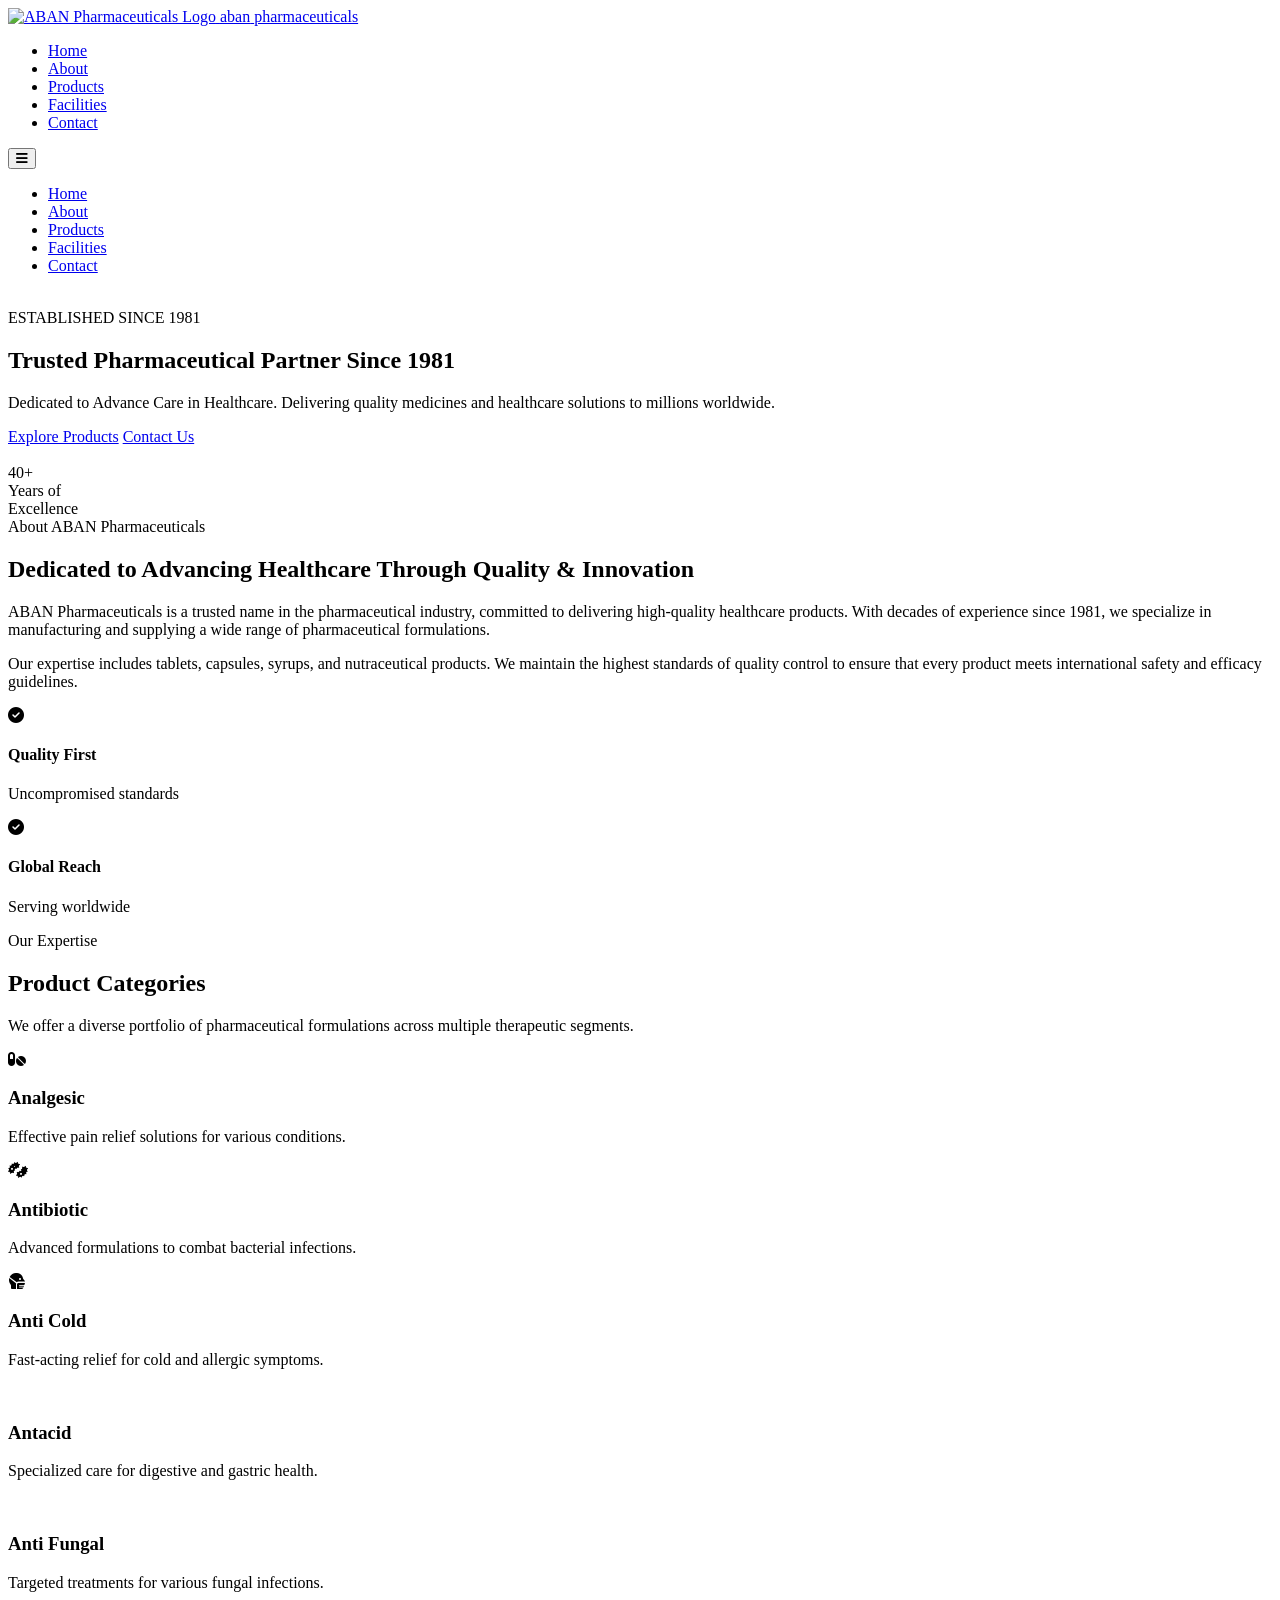
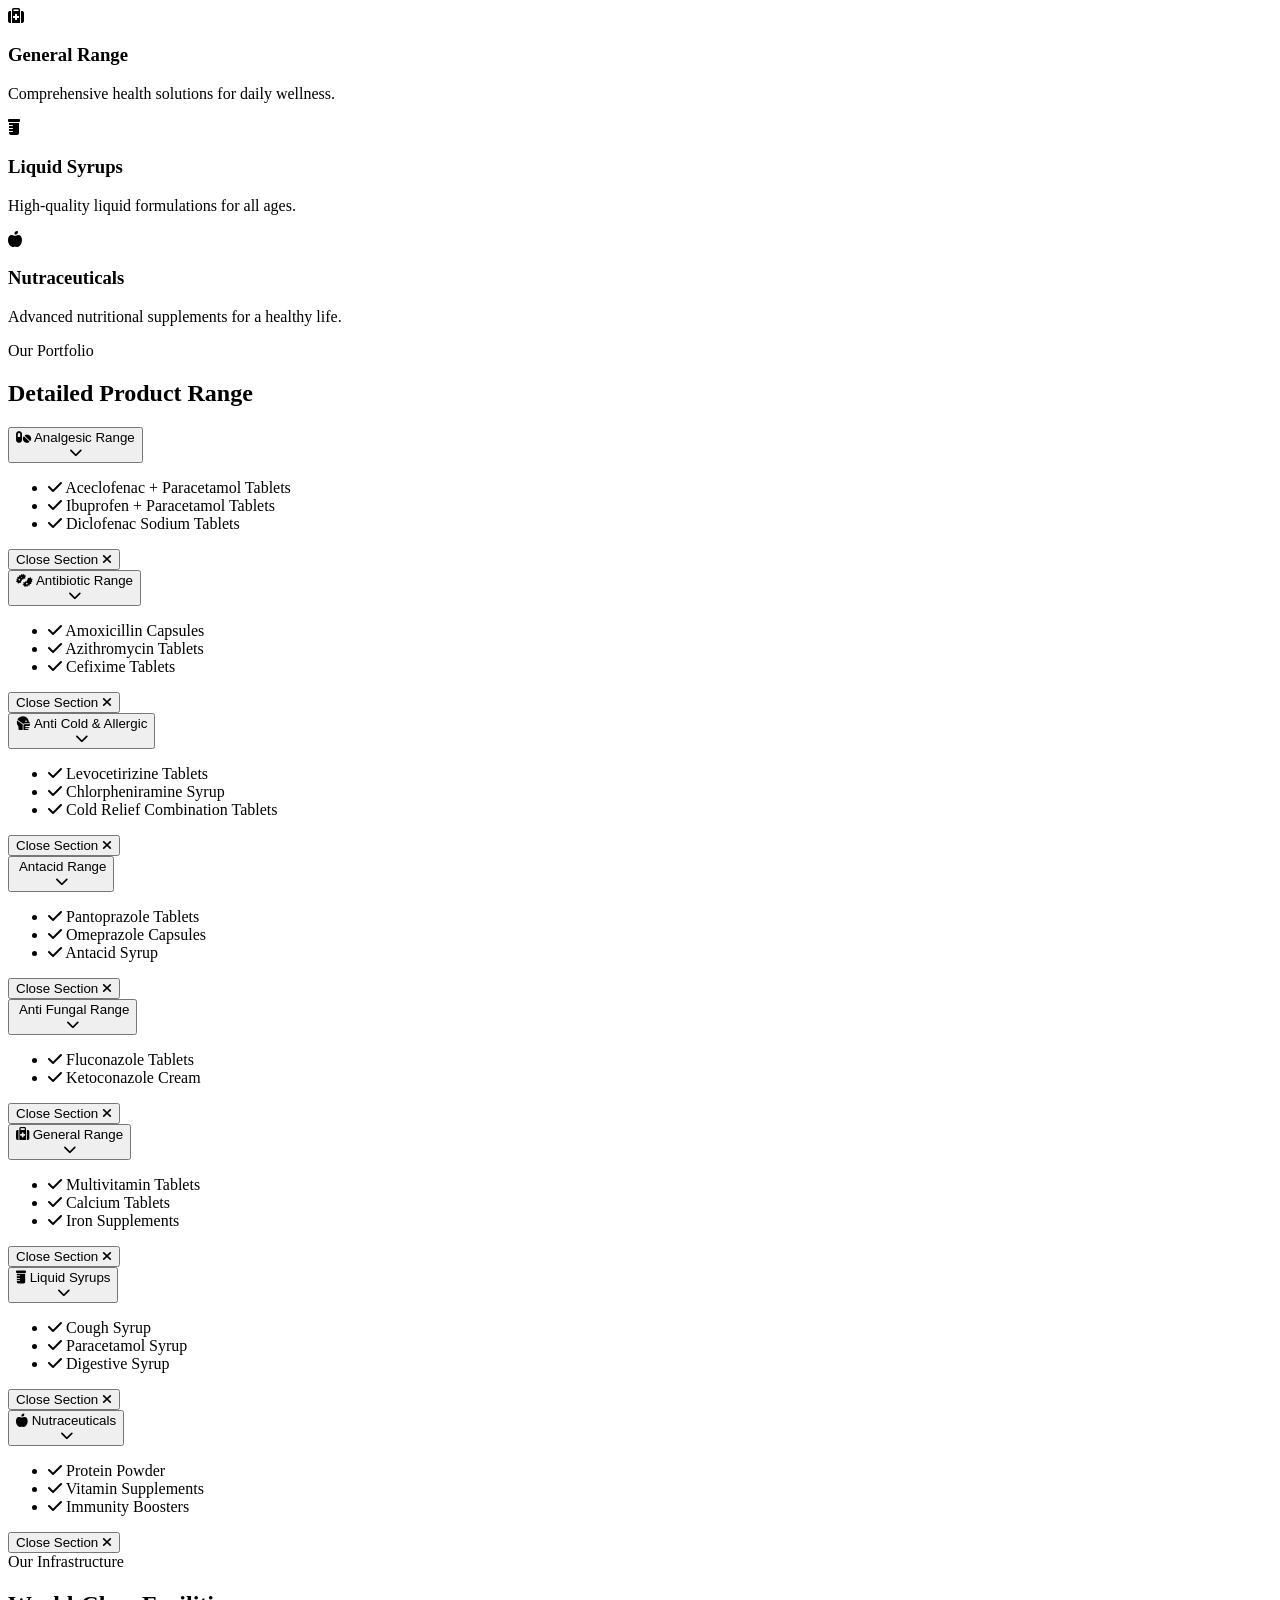
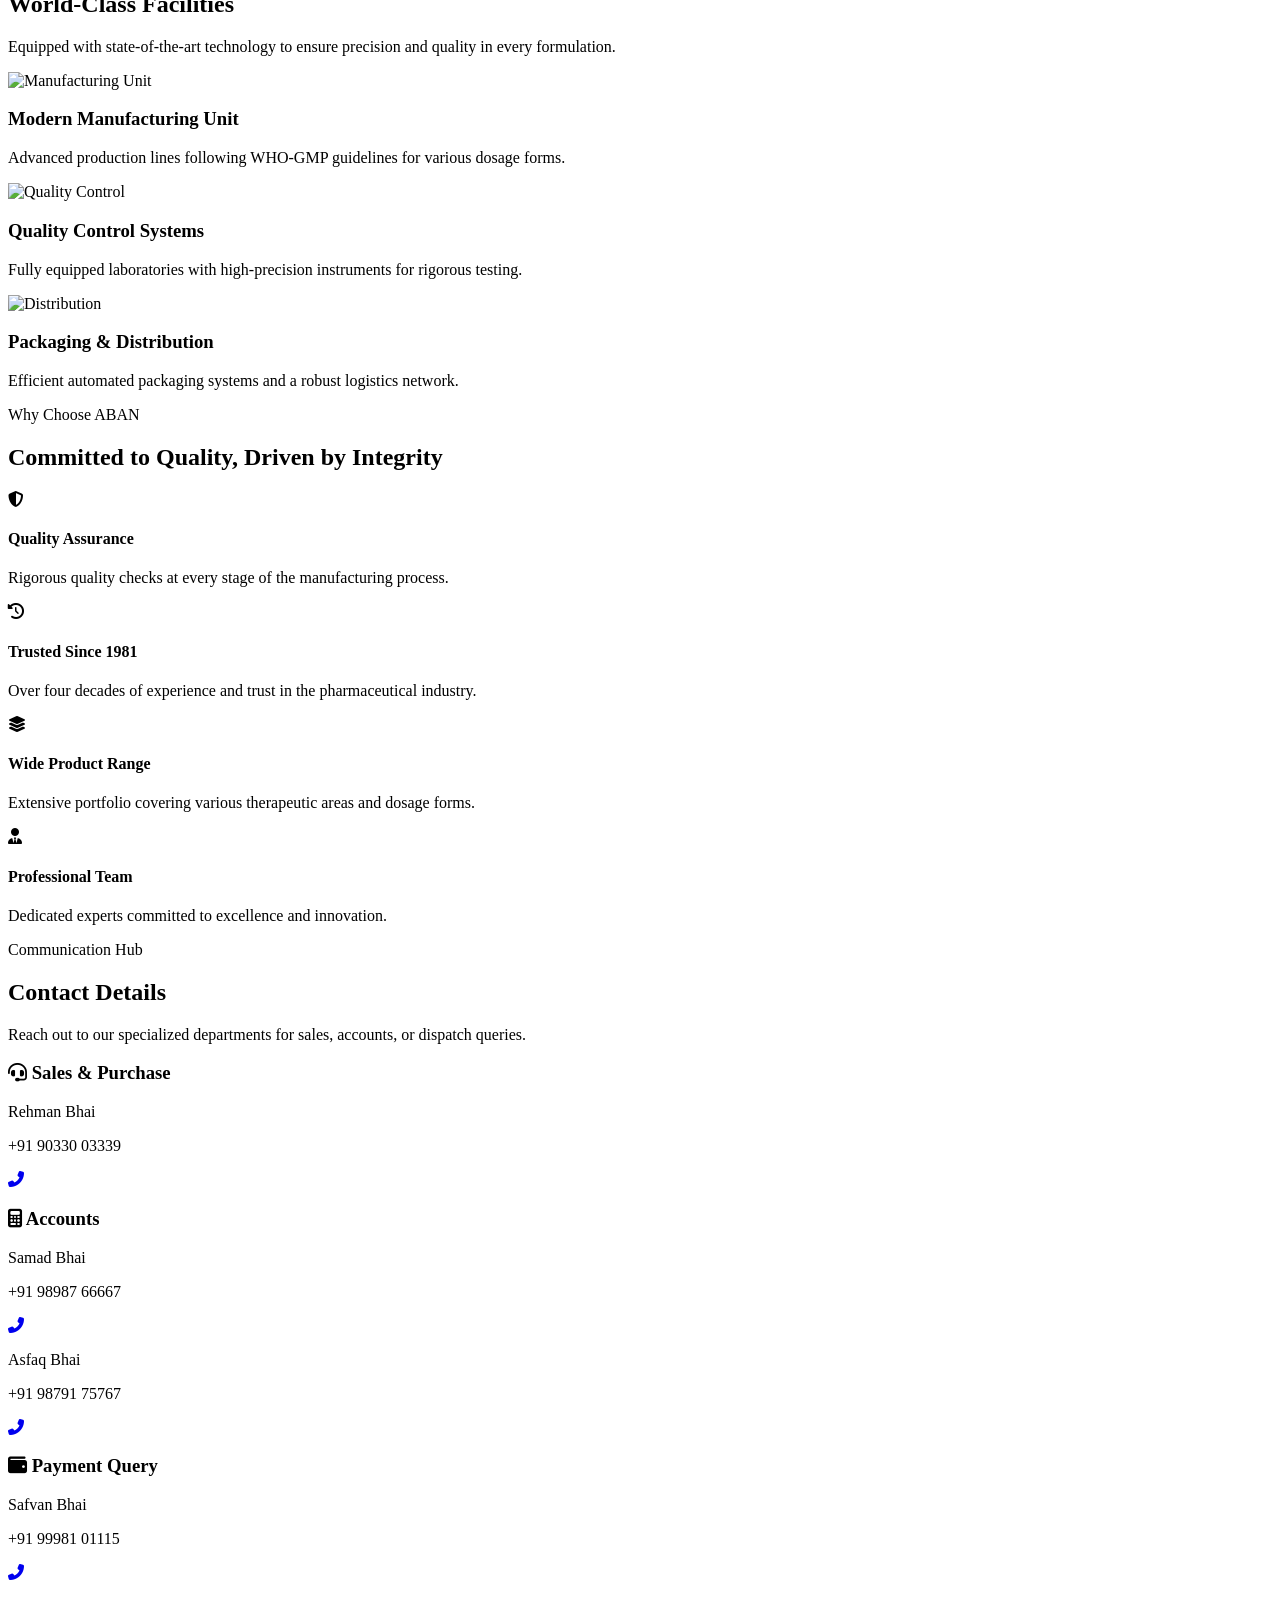
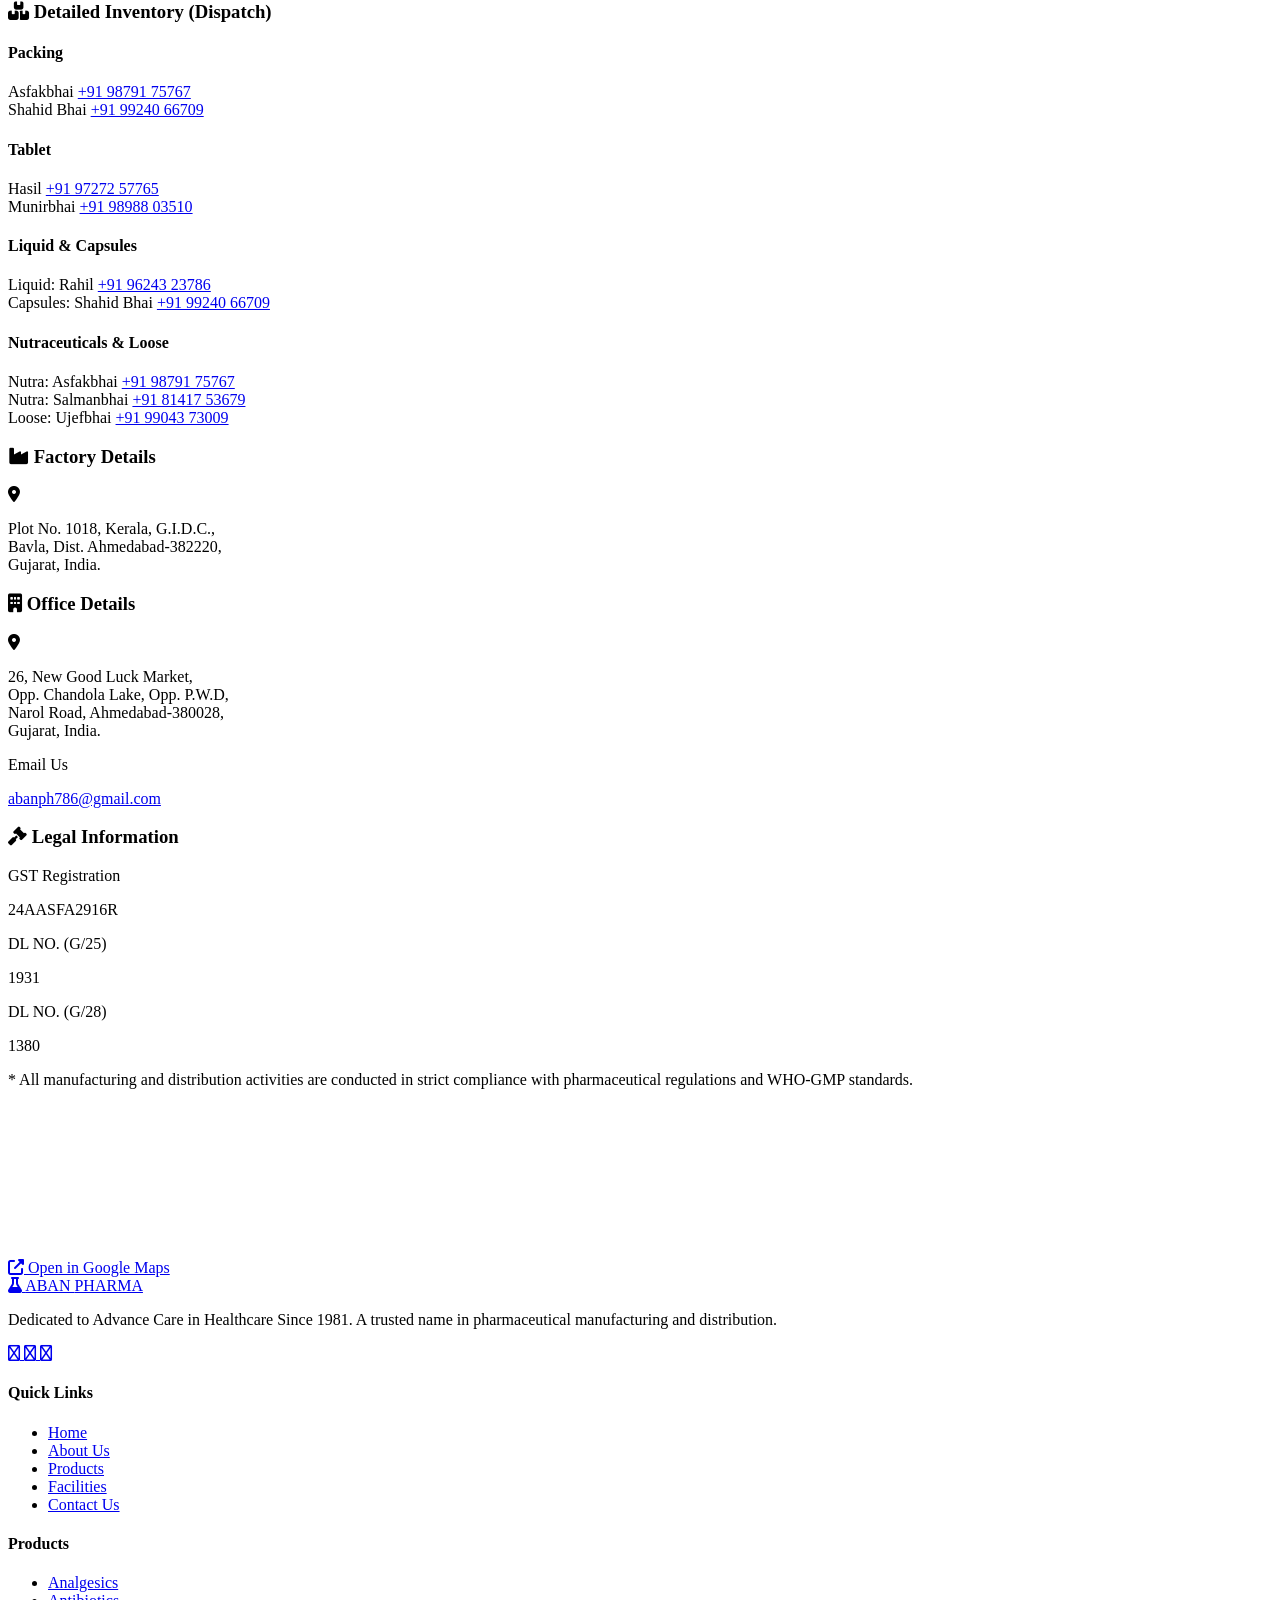
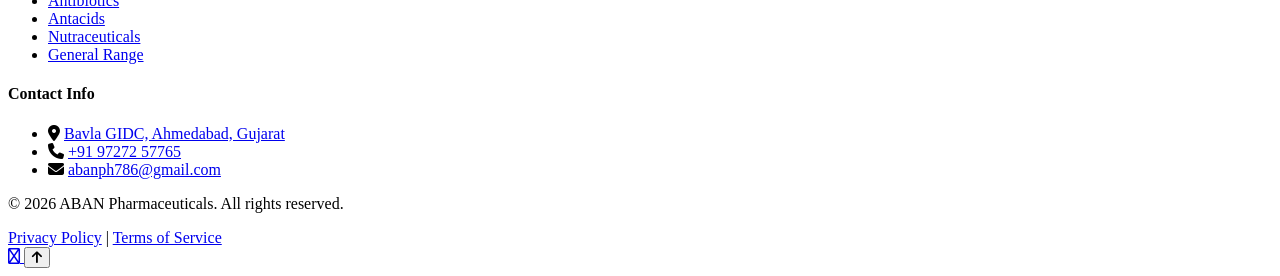
==== commit cd25b046: "UI Polish: Added icons, fixed footer map link, refined images, and updated brand section" ====
--- a/OneDrive/ドキュメント/Desktop/hasilweb/aban-pharma-website/index.html
+++ b/OneDrive/ドキュメント/Desktop/hasilweb/aban-pharma-website/index.html
@@ -25,14 +25,17 @@
         }
     </style>
 </head>
-<body class="bg-white text-darkText font-sans">
+<body class="bg-white text-darkText font-sans overflow-x-hidden w-full m-0 p-0">
 
     <!-- NAVBAR -->
     <nav id="navbar" class="fixed top-0 left-0 w-full z-50 transition-all duration-300 py-4">
         <div class="container mx-auto px-4 md:px-6 lg:px-8 flex justify-between items-center">
-            <a href="#" class="flex items-center space-x-3 group">
+            <a href="#" class="flex items-center gap-[10px] group">
                 <img src="images/image.png" alt="ABAN Pharmaceuticals Logo" class="h-12 w-auto logo-img logo-navbar-blend group-hover:scale-105 transition-transform duration-300">
-                <span class="text-xl md:text-2xl font-bold font-heading text-primary group-hover:text-accent tracking-tight hidden sm:block transition-colors duration-300">ABAN <span class="text-accent group-hover:text-primary transition-colors duration-300">PHARMA</span></span>
+                <span class="text-xl md:text-2xl font-bold tracking-widest hidden sm:flex items-center gap-[5px] font-['Poppins'] group-hover:drop-shadow-[0_0_8px_rgba(245,158,11,0.6)] transition-all duration-300">
+                    <span class="text-white">aban</span> 
+                    <span class="bg-gradient-to-r from-orange-500 to-yellow-400 bg-clip-text text-transparent">pharmaceuticals</span>
+                </span>
             </a>
 
             <!-- Desktop Menu -->
@@ -221,7 +224,7 @@
     </section>
 
     <!-- DETAILED PRODUCTS SECTION -->
-    <section class="py-24 bg-white">
+    <section class="hidden py-24 bg-white">
         <div class="container mx-auto px-4 md:px-6 lg:px-8">
             <div class="text-center max-w-3xl mx-auto mb-16">
                 <span class="text-primary font-bold tracking-widest text-sm uppercase">Our Portfolio</span>
@@ -427,9 +430,9 @@
             </div>
 
             <div class="grid md:grid-cols-3 gap-8">
-                <div class="facility-card group bg-white rounded-2xl overflow-hidden shadow-soft hover:shadow-hover transition-all border border-gray-100">
-                    <div class="h-56 overflow-hidden">
-                        <img src="https://images.unsplash.com/photo-1581091226825-a6a2a5aee158?auto=format&fit=crop&q=80&w=800" alt="Manufacturing Unit" class="w-full h-full object-cover group-hover:scale-110 transition-transform duration-500">
+                <div class="facility-card group bg-white rounded-2xl shadow-soft hover:shadow-hover transition-all border border-gray-100 flex flex-col">
+                    <div class="overflow-hidden rounded-t-[20px]">
+                        <img src="images/facility.png" alt="Manufacturing Unit" class="w-full h-auto rounded-[20px] object-cover block group-hover:scale-110 transition-transform duration-500">
                     </div>
                     <div class="p-8">
                         <h3 class="text-xl font-bold mb-3">Modern Manufacturing Unit</h3>
@@ -437,9 +440,9 @@
                     </div>
                 </div>
 
-                <div class="facility-card group bg-white rounded-2xl overflow-hidden shadow-soft hover:shadow-hover transition-all border border-gray-100">
-                    <div class="h-56 overflow-hidden">
-                        <img src="https://images.unsplash.com/photo-1532187875605-18382124bf60?auto=format&fit=crop&q=80&w=800" alt="Quality Control" class="w-full h-full object-cover group-hover:scale-110 transition-transform duration-500">
+                <div class="facility-card group bg-white rounded-2xl shadow-soft hover:shadow-hover transition-all border border-gray-100 flex flex-col">
+                    <div class="overflow-hidden rounded-t-[20px]">
+                        <img src="images/quality.png" alt="Quality Control" class="w-full h-auto rounded-[20px] object-cover block group-hover:scale-110 transition-transform duration-500">
                     </div>
                     <div class="p-8">
                         <h3 class="text-xl font-bold mb-3">Quality Control Systems</h3>
@@ -447,9 +450,9 @@
                     </div>
                 </div>
 
-                <div class="facility-card group bg-white rounded-2xl overflow-hidden shadow-soft hover:shadow-hover transition-all border border-gray-100">
-                    <div class="h-56 overflow-hidden">
-                        <img src="https://images.unsplash.com/photo-1586528116311-ad8dd3c8310d?auto=format&fit=crop&q=80&w=800" alt="Distribution" class="w-full h-full object-cover group-hover:scale-110 transition-transform duration-500">
+                <div class="facility-card group bg-white rounded-2xl shadow-soft hover:shadow-hover transition-all border border-gray-100 flex flex-col">
+                    <div class="overflow-hidden rounded-t-[20px]">
+                        <img src="https://images.unsplash.com/photo-1586528116311-ad8dd3c8310d?auto=format&fit=crop&q=80&w=800" alt="Distribution" class="w-full h-auto rounded-[20px] object-cover block group-hover:scale-110 transition-transform duration-500">
                     </div>
                     <div class="p-8">
                         <h3 class="text-xl font-bold mb-3">Packaging & Distribution</h3>
@@ -466,7 +469,7 @@
         <div class="absolute bottom-0 left-0 w-96 h-96 bg-white/5 blur-3xl rounded-full -ml-48 -mb-48"></div>
         
         <div class="container mx-auto px-4 md:px-6 lg:px-8 relative z-10">
-            <div class="grid lg:grid-cols-2 gap-16 items-center">
+            <div class="max-w-4xl mx-auto">
                 <div>
                     <span class="text-accent font-bold tracking-widest text-sm uppercase">Why Choose ABAN</span>
                     <h2 class="text-3xl md:text-4xl font-bold font-heading mt-3 mb-8">Committed to Quality, Driven by Integrity</h2>
@@ -512,10 +515,6 @@
                             </div>
                         </div>
                     </div>
-                </div>
-                <div class="relative hidden lg:block">
-                    <img src="https://images.unsplash.com/photo-1576086213369-97a306d36557?auto=format&fit=crop&q=80&w=1000" alt="Professional Team" class="rounded-2xl shadow-2xl">
-                </div>
             </div>
         </div>
     </section>
@@ -525,7 +524,7 @@
         <div class="container mx-auto px-4 md:px-6 lg:px-8">
             <div class="text-center max-w-3xl mx-auto mb-16">
                 <span class="text-primary font-bold tracking-widest text-sm uppercase">Communication Hub</span>
-                <h2 class="text-3xl md:text-4xl font-bold font-heading text-darkText mt-3 mb-6">Contact & Dispatch Information</h2>
+                <h2 class="text-3xl md:text-4xl font-bold font-heading text-darkText mt-3 mb-6">Contact Details</h2>
                 <p class="text-gray-600">Reach out to our specialized departments for sales, accounts, or dispatch queries.</p>
             </div>
 
@@ -581,8 +580,8 @@
 
                 <!-- Dispatch Information -->
                 <div class="lg:col-span-2 bg-white p-8 md:p-10 rounded-2xl shadow-soft border border-gray-100">
-                    <h3 class="text-2xl font-bold mb-8 flex items-center text-primary border-b border-gray-100 pb-4">
-                        <i class="fas fa-box-open mr-4"></i> Dispatch Information
+                    <h3 class="text-2xl font-bold mb-8 flex items-center gap-[10px] text-primary border-b border-gray-100 pb-4">
+                        <i class="fas fa-boxes-stacked"></i> Detailed Inventory (Dispatch)
                     </h3>
                     
                     <div class="grid md:grid-cols-2 gap-x-12 gap-y-8">
@@ -657,26 +656,32 @@
                 <!-- Locations -->
                 <div class="space-y-8">
                     <div class="bg-secondary/30 p-8 rounded-2xl border border-secondary">
-                        <h3 class="text-xl font-bold mb-6 flex items-center text-primary">
-                            <i class="fas fa-industry mr-3"></i> Factory Details
+                        <h3 class="text-xl font-bold mb-6 flex items-center gap-[10px] text-primary">
+                            <i class="fas fa-industry"></i> Factory Details
                         </h3>
-                        <p class="text-gray-700 leading-relaxed">
-                            Plot No. 1018, Kerala, G.I.D.C.,<br>
-                            Bavla, Dist. Ahmedabad-382220,<br>
-                            Gujarat, India.
-                        </p>
+                        <div class="flex items-start gap-[10px] text-gray-700 leading-relaxed">
+                            <i class="fas fa-location-dot mt-1 text-primary"></i>
+                            <p>
+                                Plot No. 1018, Kerala, G.I.D.C.,<br>
+                                Bavla, Dist. Ahmedabad-382220,<br>
+                                Gujarat, India.
+                            </p>
+                        </div>
                     </div>
 
                     <div class="bg-secondary/30 p-8 rounded-2xl border border-secondary">
-                        <h3 class="text-xl font-bold mb-6 flex items-center text-primary">
-                            <i class="fas fa-building mr-3"></i> Office Details
+                        <h3 class="text-xl font-bold mb-6 flex items-center gap-[10px] text-primary">
+                            <i class="fas fa-building"></i> Office Details
                         </h3>
-                        <p class="text-gray-700 leading-relaxed">
-                            26, New Good Luck Market,<br>
-                            Opp. Chandola Lake, Opp. P.W.D,<br>
-                            Narol Road, Ahmedabad-380028,<br>
-                            Gujarat, India.
-                        </p>
+                        <div class="flex items-start gap-[10px] text-gray-700 leading-relaxed">
+                            <i class="fas fa-location-dot mt-1 text-primary"></i>
+                            <p>
+                                26, New Good Luck Market,<br>
+                                Opp. Chandola Lake, Opp. P.W.D,<br>
+                                Narol Road, Ahmedabad-380028,<br>
+                                Gujarat, India.
+                            </p>
+                        </div>
                         <div class="mt-4 pt-4 border-t border-secondary/50">
                             <p class="text-sm text-gray-500 mb-1">Email Us</p>
                             <a href="mailto:abanph786@gmail.com" class="font-bold text-primary hover:text-accent">abanph786@gmail.com</a>
@@ -728,7 +733,7 @@
     </section>
 
     <!-- PREMIUM FOOTER -->
-    <footer class="bg-[#0f172a] text-[#e5e7eb] w-full mt-24">
+    <footer class="bg-[#0f172a] text-[#e5e7eb] mt-24 w-[100vw] relative left-[50%] right-[50%] -ml-[50vw] -mr-[50vw] overflow-x-hidden">
         <!-- Top Footer Section -->
         <div class="w-full px-6 py-16 md:px-12 lg:px-20 xl:px-24">
             <div class="grid grid-cols-1 md:grid-cols-2 lg:grid-cols-4 gap-10 lg:gap-12">
@@ -785,7 +790,7 @@
                     <ul class="space-y-5">
                         <li class="flex items-start group cursor-pointer">
                             <i class="fas fa-location-dot mt-1 text-[#14b8a6] w-6 transition-transform group-hover:-translate-y-1"></i>
-                            <span class="text-gray-400 text-sm font-medium group-hover:text-white transition-colors duration-300">Bavla GIDC, Ahmedabad, Gujarat</span>
+                            <a href="https://www.google.com/maps/search/?api=1&query=Bavla+GIDC+Ahmedabad+Gujarat" target="_blank" class="text-gray-400 text-sm font-medium group-hover:text-white group-hover:underline transition-colors duration-300 outline-none focus:text-white">Bavla GIDC, Ahmedabad, Gujarat</a>
                         </li>
                         <li class="flex items-start group cursor-pointer">
                             <i class="fas fa-phone mt-1 text-[#14b8a6] w-6 transition-transform group-hover:-translate-y-1"></i>
